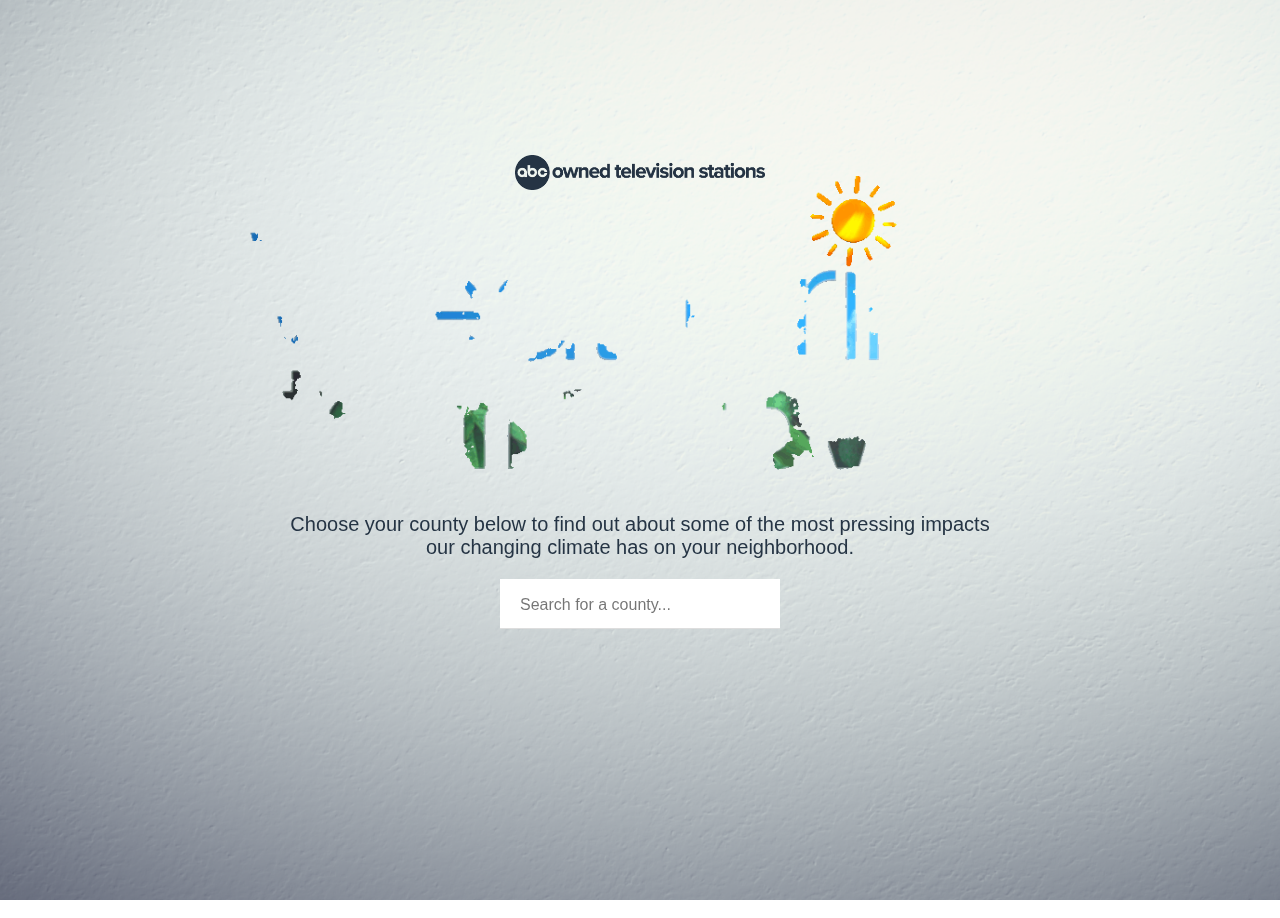
==== weathering-tomorrow-final/index.html @ 765c6968 "add resizing" ====
<!DOCTYPE html>
<html>
  <head>
    <title>Climate change: See the impact of heat, flood, wildfire and wind where you live</title>

	<!-- viewport for responsive -->	
    <meta name="viewport" content="width=device-width, initial-scale=1">
    <meta name="description" content="Use our new interactive tool to see how your neighborhood will be impacted by climate change's extreme heat, wildfires, flooding and storm winds.">
    <meta name="keywords" content="climate change, extreme weather, extreme heat, dangerous heat, flooding, extreme rainfall, wildfire, property risk, property insurance, disaster, climate change disasters, hurricanes, tropical storms, wind damage, flood damage, heat related illnesses, property values"> 
    
	<!-- CSS stylesheets -->	
	<link href="css/normalize.css" rel="stylesheet" type="text/css">
	<link href="css/jqueryui.css" rel="stylesheet" type="text/css">
	<link rel="stylesheet" href="https://use.typekit.net/jpw5sme.css">
    <link href="css/carousel.css" rel="stylesheet" type="text/css">
	<link href="css/styles.css" rel="stylesheet" type="text/css">
  </head>
  <body>

    <div class="header-bg-overlay"><img src="img/BACKGROUND.png"></div>

    
    <div class="header">

    	<div class="background">
    		<img class="mobile-background" src="media/test-header_1.gif">
    		<video class="desktop-background" src="media/test-header.mp4" autoplay muted loop></video>
    	</div>

    	<div class="header-content">

    		<div class="header-title">
	    		<div class="logo">
	    			<img src="img/ABC_OTV_logo_dark_blue.png">
	    		</div>
	    		<div class="title-text">
	    			<img src="img/weathering-tomorrow-gif-large.gif">
                    <!-- <video src="media/WEATHERING_TOMORROW_TITLE_TRANSPARENT_3_new.mov" autoplay muted loop></video> -->
	    		</div>

                <div class="community-input">

                    <div class="directions">
                        <p>Choose your county below to find out about some of the most pressing impacts our changing climate has on your neighborhood.</p>
                    </div>

                    <div class="dropdown">

                        <div id="choose_county" class="choose_location">
                            <div id="countyDropdown" class="dropdown-content">

                                <input type="text" placeholder="Search for a county..." id="countyInput" class="input" onkeyup="countyfilterFunction()">

                                <div id="countydrop" class="drop"></div>

                            </div>

                            <button id="county_gobutton" gobutton-title="county" class="gobutton"><!-- <a href="#begin"> -->See results for <span class="county_location">county, STATE</span></a></button>
                        </div>

                    </div>
                    
                </div> <!-- end community input -->
	    		
	    	</div>


    	</div> <!-- end header content -->

    </div> <!-- end header -->

    

    <div class="content" id="first-content">
        <div id="begin"></div>
    	<!-- <div class="content-menu">

	    	<div class="menu-header">
	    		<div class="menu-logo">
                    <img src="img/weathering-tomorrow-logo.png">
	    		</div>
	    	</div>

    	</div> --> <!-- END MENU -->

    	<div class="main-content-header">
    		<h3>Climate risks in<br><span class="content-location"> </span></h3>
    	</div>

        <div class="change_geo">
            Change to another area
        </div>

        <div class="zoom-out-or-in-container">

            <div class="zoom-out-or-in">

                <div class="exit"><img src="img/exit.png"></div>

                <!-- zoom out to state -->
                <div id="state_zoombutton" gobutton-title="state" class="zoombutton">Zoom out to <span class="state_location">STATE</span></div>

                <!-- zoom back to the county you picked (if you click on the state button) -->
                
                <div id="county_zoombutton" gobutton-title="county" class="zoombutton">Zoom <span class="in-or-out">out</span> to <span class="county_location">county, STATE</span></div>


                <!-- zoom to zip code -->
                <div id="choose_zip" class="zoom_location">
                    <div id="zipDropdown" class="dropdown-content">

                        <input type="text" placeholder="Zoom in to a zip code..." id="zipInput" class="input" onkeyup="zipfilterFunction()">

                        <div id="zipdrop" class="drop"></div>

                    </div>

                    <div id="zip_zoombutton" gobutton-title="zip" class="zoombutton">Zoom in to <span class="zip_location">ZIP county, STATE</span></div>
                </div>

                <!-- choose another area -->
                <div class="zoom-back-to-top back-to-choose zoombutton"><a href="index.html">Choose another county</a></div>


            </div>

        </div>

    	<div class="top-concern concern-container">

    		<div class="concern-wrap">
                <a class="fire-map-link" href="risk-maps.html"><div class="one concern">
                    <div class="concern-title">
                        
                        <div class="risks-box">
                            
                            <div class="title-box">
                                <div class="risk-video-wrap">
                                        <div class="risk-video-outline">
                                            <div class="risk-video">
                                                <video src="media/wildfire.mp4" muted loop poster="img/wildfire-still2.png"></video>
                                            </div>
                                        </div>
                                        
                                </div>

                                <div class="risk-title">Fire</div>
                            </div>

                            <div class="risks">
                        
                                <div class="major-risk">
                                    <span class="big-numb bold wildfire-risk-major">50%</span>
                                    <br>
                                    <span class="of-properties-fire-major">of properties at</span> <span class="bold">major</span> risk
                                </div>

                                <div class="severe-risk">
                                    <span class="big-numb bold wildfire-risk-severe">20%</span>
                                    <br>
                                    <span class="of-properties-fire-severe">of properties at</span> <span class="bold">severe</span> risk
                                </div>

                            </div>

                        </div>

                        <span class="click-for-more">Click to see wildfire risk by neighborhood</span>
                        
                    </div>

                </div></a>
            </div> <!-- end concern wrap -->

            <div class="concern-wrap">
                <a class="heat-map-link" href="risk-maps.html"><div class="one concern">
                    <div class="concern-title">
                        
                        <div class="risks-box">
                            
                            <div class="title-box">
                                <div class="risk-video-wrap">
                                        <div class="risk-video-outline">
                                            <div class="risk-video">
                                                <video src="media/cracked-ground2.mp4" muted loop poster="img/cracked-ground2.jpg"></video>
                                            </div>
                                        </div>
                                        
                                </div>

                                <div class="risk-title">Heat</div>
                            </div>

                            <div class="risks">
                        
                                <div class="major-risk">
                                    <span class="big-numb bold heat-risk-major">50%</span>
                                    <br>
                                    <span class="of-properties-heat-major">of properties at</span> <span class="bold">major</span> risk
                                </div>

                                <div class="severe-risk">
                                    <span class="big-numb bold heat-risk-severe">20%</span>
                                    <br>
                                    <span class="of-properties-heat-severe">of properties at</span> <span class="bold">severe</span> risk
                                </div>

                            </div>

                        </div>

                        <span class="click-for-more">Click to see heat risk by neighborhood</span>
                        
                    </div>

                </div></a>
            </div> <!-- end concern wrap -->

            <div class="concern-wrap">
                <a class="flood-map-link" href="risk-maps.html"><div class="one concern">
                    <div class="concern-title">
                        
                        <div class="risks-box">
                            
                            <div class="title-box">
                                <div class="risk-video-wrap">
                                        <div class="risk-video-outline">
                                            <div class="risk-video">
                                                <video src="media/flood-1.mp4" muted loop poster="img/flood.jpg"></video>
                                            </div>
                                        </div>
                                        
                                </div>

                                <div class="risk-title">Flood</div>
                            </div>

                            <div class="risks">
                        
                                <div class="major-risk">
                                    <span class="big-numb bold flood-risk-major">50%</span>
                                    <br>
                                    <span class="of-properties-flood-major">of properties at</span> <span class="bold">major</span> risk
                                </div>

                                <div class="severe-risk">
                                    <span class="big-numb bold flood-risk-severe">20%</span>
                                    <br>
                                    <span class="of-properties-flood-severe">of properties at</span> <span class="bold">severe</span> risk
                                </div>

                            </div>

                        </div>

                        <span class="click-for-more">Click to see flooding risk by neighborhood</span>
                        
                    </div>

                </div></a>
            </div> <!-- end concern wrap -->

            <div class="concern-wrap">
                <a class="wind-map-link" href="risk-maps.html"><div class="one concern">
                    <div class="concern-title">
                        
                        <div class="risks-box">
                            
                            <div class="title-box">
                                <div class="risk-video-wrap">
                                        <div class="risk-video-outline">
                                            <div class="risk-video">
                                                <video src="media/wind.mp4" muted loop poster="img/wind.jpg"></video>
                                            </div>
                                        </div>
                                        
                                </div>

                                <div class="risk-title">Wind</div>
                            </div>

                            <div class="risks">
                        
                                <div class="major-risk">
                                    <span class="big-numb bold wind-risk-major">50%</span>
                                    <br>
                                    <span class="of-properties-wind-major">of properties at</span> <span class="bold">major</span> risk
                                </div>

                                <div class="severe-risk">
                                    <span class="big-numb bold wind-risk-severe">20%</span>
                                    <br>
                                    <span class="of-properties-wind-severe">of properties at</span> <span class="bold">severe</span> risk
                                </div>

                            </div>

                        </div>

                        <span class="click-for-more">Click to see wind risk by neighborhood</span>
                        
                    </div>

                </div></a>
            </div> <!-- end concern wrap -->


    	</div>


        	<div class="carousel-section carousel-section-abc">

                <div class="content-header content-header-abc">
                    <!-- <h3>More <span class="wt-logo-small"><img src="img/weathering-tomorrow-logo.png"></span> stories:</h3> -->
                    <h3>See more reporting on the impacts of climate change from ABC Owned Television Stations</h3>
                </div>  
                
                <div class="carousel content-abc">
                    <div class="carousel-row carousel-row-abc"></div>
                </div> 

            </div>

            <div class="carousel-section carousel-section-tcd">

                <div class="content-header content-header-tcd">
                    <!-- <h3>More <span class="wt-logo-small"><img src="img/weathering-tomorrow-logo.png"></span> stories:</h3> -->
                    <h3>Explore more climate-related solutions stories through our partnership with <a href="https://www.thecooldown.com/" target="_blank">The Cool Down</a></h3>
                </div>  
                
                <div class="carousel carousel-tcd">
                    <div class="carousel-row carousel-row-tcd"></div>
                </div> 

            </div>

            <br>
            <br>
            <br>

            <div class="credits">
                <div class="subhead">
                    <h3>Credits</h3>
                </div>
                    <p>
                        <span class="scrolltitle">Page development: </span>Grace Manthey  &nbsp; &#124; &nbsp;
                        <span class="scrolltitle">Data analysis and reporting: </span>John Kelly, Mark Nicols, Grace Manthey, Frank Esposito, Lindsey Feingold, Maggie Green, Maia Rosenfeld  &nbsp; &#124; &nbsp;
                        <span class="scrolltitle">Visual content producer: </span>Adriana Aguilar  &nbsp; &#124; &nbsp;
                        <span class="scrolltitle">Video producers: </span>Justin Allen, Christopher Drew  &nbsp; &#124; &nbsp;
                        <span class="scrolltitle">Digital production: </span>Rachel Schwartz, Alex Meier, Margeaux Jimenez, Kristen Hague  &nbsp; &nbsp;
                        

                    </p>
                
            </div>

            <p class="copywrite">&#9400; 2022 ABC Owned Television Stations </p>

        	<br>
        	<br>
        	<br>




    </div> <!-- END CONTENT -->


    



<br>
<script>!function(){var a,n,i=window||{},s=document||{},t=0;function r(){var e=a.scrollHeight+20;isNaN(e)||e==t||(t=e,isNaN(t)||i.webkit&&i.webkit.messageHandlers&&i.webkit.messageHandlers.espnWebview&&i.webkit.messageHandlers.espnWebview.postMessage({callBack:null,commandName:"ABCNresize",params:{height:t}}))}function o(){var e,a;e=r,a=250,clearTimeout(n),n=setTimeout(e,a)}i.addEventListener("load",function(e){a=s.querySelector(".main-container"),o(),i.addEventListener("resize",o)})}();</script>






<!-- JAVASCRIPT -->
	<script src="js/jquery.js"></script>
	<script src="js/jqueryui.js"></script>
	<script src="data/states.json"></script>
	<script src="https://code.jquery.com/jquery-2.1.4.min.js"></script>
	<script src="https://cdn.rawgit.com/nnattawat/flip/master/dist/jquery.flip.min.js"></script>
	<script src="js/lib/jquery.waypoints.js"></script>
    <script src="js/lib/jquery.waypoints.min.js"></script>
	<script src="https://cdn.jsdelivr.net/npm/papaparse@5.3.0/papaparse.min.js"></script>
	<script src="https://unpkg.com/leaflet@1.9.2/dist/leaflet.js" integrity="sha256-o9N1jGDZrf5tS+Ft4gbIK7mYMipq9lqpVJ91xHSyKhg=" crossorigin=""></script>
	<!-- <script type="text/javascript" src="dist/leaflet.ajax.js"></script> -->
	<script src="js/script.js"></script>
  </body>
</html>


<!-- photos courtesy of Sarah Soutoul (copyright) -->
<!-- soar.mp4 courtesy of Keith Plocek (copyright) -->
---- weathering-tomorrow-final/css/jqueryui.css ----
/*! jQuery UI - v1.12.0 - 2016-07-08
* http://jqueryui.com
* Includes: core.css, accordion.css, autocomplete.css, menu.css, button.css, controlgroup.css, checkboxradio.css, datepicker.css, dialog.css, draggable.css, resizable.css, progressbar.css, selectable.css, selectmenu.css, slider.css, sortable.css, spinner.css, tabs.css, tooltip.css, theme.css
* To view and modify this theme, visit http://jqueryui.com/themeroller/?bgShadowXPos=&bgOverlayXPos=&bgErrorXPos=&bgHighlightXPos=&bgContentXPos=&bgHeaderXPos=&bgActiveXPos=&bgHoverXPos=&bgDefaultXPos=&bgShadowYPos=&bgOverlayYPos=&bgErrorYPos=&bgHighlightYPos=&bgContentYPos=&bgHeaderYPos=&bgActiveYPos=&bgHoverYPos=&bgDefaultYPos=&bgShadowRepeat=&bgOverlayRepeat=&bgErrorRepeat=&bgHighlightRepeat=&bgContentRepeat=&bgHeaderRepeat=&bgActiveRepeat=&bgHoverRepeat=&bgDefaultRepeat=&iconsHover=url(%22images%2Fui-icons_555555_256x240.png%22)&iconsHighlight=url(%22images%2Fui-icons_777620_256x240.png%22)&iconsHeader=url(%22images%2Fui-icons_444444_256x240.png%22)&iconsError=url(%22images%2Fui-icons_cc0000_256x240.png%22)&iconsDefault=url(%22images%2Fui-icons_777777_256x240.png%22)&iconsContent=url(%22images%2Fui-icons_444444_256x240.png%22)&iconsActive=url(%22images%2Fui-icons_ffffff_256x240.png%22)&bgImgUrlShadow=&bgImgUrlOverlay=&bgImgUrlHover=&bgImgUrlHighlight=&bgImgUrlHeader=&bgImgUrlError=&bgImgUrlDefault=&bgImgUrlContent=&bgImgUrlActive=&opacityFilterShadow=Alpha(Opacity%3D30)&opacityFilterOverlay=Alpha(Opacity%3D30)&opacityShadowPerc=30&opacityOverlayPerc=30&iconColorHover=%23555555&iconColorHighlight=%23777620&iconColorHeader=%23444444&iconColorError=%23cc0000&iconColorDefault=%23777777&iconColorContent=%23444444&iconColorActive=%23ffffff&bgImgOpacityShadow=0&bgImgOpacityOverlay=0&bgImgOpacityError=95&bgImgOpacityHighlight=55&bgImgOpacityContent=75&bgImgOpacityHeader=75&bgImgOpacityActive=65&bgImgOpacityHover=75&bgImgOpacityDefault=75&bgTextureShadow=flat&bgTextureOverlay=flat&bgTextureError=flat&bgTextureHighlight=flat&bgTextureContent=flat&bgTextureHeader=flat&bgTextureActive=flat&bgTextureHover=flat&bgTextureDefault=flat&cornerRadius=3px&fwDefault=normal&ffDefault=Arial%2CHelvetica%2Csans-serif&fsDefault=1em&cornerRadiusShadow=8px&thicknessShadow=5px&offsetLeftShadow=0px&offsetTopShadow=0px&opacityShadow=.3&bgColorShadow=%23666666&opacityOverlay=.3&bgColorOverlay=%23aaaaaa&fcError=%235f3f3f&borderColorError=%23f1a899&bgColorError=%23fddfdf&fcHighlight=%23777620&borderColorHighlight=%23dad55e&bgColorHighlight=%23fffa90&fcContent=%23333333&borderColorContent=%23dddddd&bgColorContent=%23ffffff&fcHeader=%23333333&borderColorHeader=%23dddddd&bgColorHeader=%23e9e9e9&fcActive=%23ffffff&borderColorActive=%23003eff&bgColorActive=%23007fff&fcHover=%232b2b2b&borderColorHover=%23cccccc&bgColorHover=%23ededed&fcDefault=%23454545&borderColorDefault=%23c5c5c5&bgColorDefault=%23f6f6f6
* Copyright jQuery Foundation and other contributors; Licensed MIT */

/* Layout helpers
----------------------------------*/
.ui-helper-hidden {
	display: none;
}
.ui-helper-hidden-accessible {
	border: 0;
	clip: rect(0 0 0 0);
	height: 1px;
	margin: -1px;
	overflow: hidden;
	padding: 0;
	position: absolute;
	width: 1px;
}
.ui-helper-reset {
	margin: 0;
	padding: 0;
	border: 0;
	outline: 0;
	line-height: 1.3;
	text-decoration: none;
	font-size: 100%;
	list-style: none;
}
.ui-helper-clearfix:before,
.ui-helper-clearfix:after {
	content: "";
	display: table;
	border-collapse: collapse;
}
.ui-helper-clearfix:after {
	clear: both;
}
.ui-helper-zfix {
	width: 100%;
	height: 100%;
	top: 0;
	left: 0;
	position: absolute;
	opacity: 0;
	filter:Alpha(Opacity=0); /* support: IE8 */
}

.ui-front {
	z-index: 100;
}


/* Interaction Cues
----------------------------------*/
.ui-state-disabled {
	cursor: default !important;
	pointer-events: none;
}


/* Icons
----------------------------------*/
.ui-icon {
	display: inline-block;
	vertical-align: middle;
	margin-top: -.25em;
	position: relative;
	text-indent: -99999px;
	overflow: hidden;
	background-repeat: no-repeat;
}

.ui-widget-icon-block {
	left: 50%;
	margin-left: -8px;
	display: block;
}

/* Misc visuals
----------------------------------*/

/* Overlays */
.ui-widget-overlay {
	position: fixed;
	top: 0;
	left: 0;
	width: 100%;
	height: 100%;
}
.ui-accordion .ui-accordion-header {
	display: block;
	cursor: pointer;
	position: relative;
	margin: 2px 0 0 0;
	padding: .5em .5em .5em .7em;
	font-size: 100%;
}
.ui-accordion .ui-accordion-content {
	padding: 1em 2.2em;
	border-top: 0;
	overflow: auto;
}
.ui-autocomplete {
	position: absolute;
	top: 0;
	left: 0;
	cursor: default;
}
.ui-menu {
	list-style: none;
	padding: 0;
	margin: 0;
	display: block;
	outline: 0;
}
.ui-menu .ui-menu {
	position: absolute;
}
.ui-menu .ui-menu-item {
	margin: 0;
	cursor: pointer;
	/* support: IE10, see #8844 */
	list-style-image: url("[data-uri]");
}
.ui-menu .ui-menu-item-wrapper {
	position: relative;
	padding: 3px 1em 3px .4em;
}
.ui-menu .ui-menu-divider {
	margin: 5px 0;
	height: 0;
	font-size: 0;
	line-height: 0;
	border-width: 1px 0 0 0;
}
.ui-menu .ui-state-focus,
.ui-menu .ui-state-active {
	margin: -1px;
}

/* icon support */
.ui-menu-icons {
	position: relative;
}
.ui-menu-icons .ui-menu-item-wrapper {
	padding-left: 2em;
}

/* left-aligned */
.ui-menu .ui-icon {
	position: absolute;
	top: 0;
	bottom: 0;
	left: .2em;
	margin: auto 0;
}

/* right-aligned */
.ui-menu .ui-menu-icon {
	left: auto;
	right: 0;
}
.ui-button {
	padding: .4em 1em;
	display: inline-block;
	position: relative;
	line-height: normal;
	margin-right: .1em;
	cursor: pointer;
	vertical-align: middle;
	text-align: center;
	-webkit-user-select: none;
	-moz-user-select: none;
	-ms-user-select: none;
	user-select: none;

	/* Support: IE <= 11 */
	overflow: visible;
}

.ui-button,
.ui-button:link,
.ui-button:visited,
.ui-button:hover,
.ui-button:active {
	text-decoration: none;
}

/* to make room for the icon, a width needs to be set here */
.ui-button-icon-only {
	width: 2em;
	box-sizing: border-box;
	text-indent: -9999px;
	white-space: nowrap;
}

/* no icon support for input elements */
input.ui-button.ui-button-icon-only {
	text-indent: 0;
}

/* button icon element(s) */
.ui-button-icon-only .ui-icon {
	position: absolute;
	top: 50%;
	left: 50%;
	margin-top: -8px;
	margin-left: -8px;
}

.ui-button.ui-icon-notext .ui-icon {
	padding: 0;
	width: 2.1em;
	height: 2.1em;
	text-indent: -9999px;
	white-space: nowrap;

}

input.ui-button.ui-icon-notext .ui-icon {
	width: auto;
	height: auto;
	text-indent: 0;
	white-space: normal;
	padding: .4em 1em;
}

/* workarounds */
/* Support: Firefox 5 - 40 */
input.ui-button::-moz-focus-inner,
button.ui-button::-moz-focus-inner {
	border: 0;
	padding: 0;
}
.ui-controlgroup {
	vertical-align: middle;
	display: inline-block;
}
.ui-controlgroup > .ui-controlgroup-item {
	float: left;
	margin-left: 0;
	margin-right: 0;
}
.ui-controlgroup > .ui-controlgroup-item:focus,
.ui-controlgroup > .ui-controlgroup-item.ui-visual-focus {
	z-index: 9999;
}
.ui-controlgroup-vertical > .ui-controlgroup-item {
	display: block;
	float: none;
	width: 100%;
	margin-top: 0;
	margin-bottom: 0;
	text-align: left;
}
.ui-controlgroup-vertical .ui-controlgroup-item {
	box-sizing: border-box;
}
.ui-controlgroup .ui-controlgroup-label {
	padding: .4em 1em;
}
.ui-controlgroup .ui-controlgroup-label span {
	font-size: 80%;
}
.ui-controlgroup-horizontal .ui-controlgroup-label + .ui-controlgroup-item {
	border-left: none;
}
.ui-controlgroup-vertical .ui-controlgroup-label + .ui-controlgroup-item {
	border-top: none;
}
.ui-controlgroup-horizontal .ui-controlgroup-label.ui-widget-content {
	border-right: none;
}
.ui-controlgroup-vertical .ui-controlgroup-label.ui-widget-content {
	border-bottom: none;
}

/* Spinner specific style fixes */
.ui-controlgroup-vertical .ui-spinner-input {

	/* Support: IE8 only, Android < 4.4 only */
	width: 75%;
	width: calc( 100% - 2.4em );
}
.ui-controlgroup-vertical .ui-spinner .ui-spinner-up {
	border-top-style: solid;
}

.ui-checkboxradio-label .ui-icon-background {
	box-shadow: inset 1px 1px 1px #ccc;
	border-radius: .12em;
	border: none;
}
.ui-checkboxradio-radio-label .ui-icon-background {
	width: 16px;
	height: 16px;
	border-radius: 1em;
	overflow: visible;
	border: none;
}
.ui-checkboxradio-radio-label.ui-checkboxradio-checked .ui-icon,
.ui-checkboxradio-radio-label.ui-checkboxradio-checked:hover .ui-icon {
	background-image: none;
	width: 8px;
	height: 8px;
	border-width: 4px;
	border-style: solid;
}
.ui-checkboxradio-disabled {
	pointer-events: none;
}
.ui-datepicker {
	width: 17em;
	padding: .2em .2em 0;
	display: none;
}
.ui-datepicker .ui-datepicker-header {
	position: relative;
	padding: .2em 0;
}
.ui-datepicker .ui-datepicker-prev,
.ui-datepicker .ui-datepicker-next {
	position: absolute;
	top: 2px;
	width: 1.8em;
	height: 1.8em;
}
.ui-datepicker .ui-datepicker-prev-hover,
.ui-datepicker .ui-datepicker-next-hover {
	top: 1px;
}
.ui-datepicker .ui-datepicker-prev {
	left: 2px;
}
.ui-datepicker .ui-datepicker-next {
	right: 2px;
}
.ui-datepicker .ui-datepicker-prev-hover {
	left: 1px;
}
.ui-datepicker .ui-datepicker-next-hover {
	right: 1px;
}
.ui-datepicker .ui-datepicker-prev span,
.ui-datepicker .ui-datepicker-next span {
	display: block;
	position: absolute;
	left: 50%;
	margin-left: -8px;
	top: 50%;
	margin-top: -8px;
}
.ui-datepicker .ui-datepicker-title {
	margin: 0 2.3em;
	line-height: 1.8em;
	text-align: center;
}
.ui-datepicker .ui-datepicker-title select {
	font-size: 1em;
	margin: 1px 0;
}
.ui-datepicker select.ui-datepicker-month,
.ui-datepicker select.ui-datepicker-year {
	width: 45%;
}
.ui-datepicker table {
	width: 100%;
	font-size: .9em;
	border-collapse: collapse;
	margin: 0 0 .4em;
}
.ui-datepicker th {
	padding: .7em .3em;
	text-align: center;
	font-weight: bold;
	border: 0;
}
.ui-datepicker td {
	border: 0;
	padding: 1px;
}
.ui-datepicker td span,
.ui-datepicker td a {
	display: block;
	padding: .2em;
	text-align: right;
	text-decoration: none;
}
.ui-datepicker .ui-datepicker-buttonpane {
	background-image: none;
	margin: .7em 0 0 0;
	padding: 0 .2em;
	border-left: 0;
	border-right: 0;
	border-bottom: 0;
}
.ui-datepicker .ui-datepicker-buttonpane button {
	float: right;
	margin: .5em .2em .4em;
	cursor: pointer;
	padding: .2em .6em .3em .6em;
	width: auto;
	overflow: visible;
}
.ui-datepicker .ui-datepicker-buttonpane button.ui-datepicker-current {
	float: left;
}

/* with multiple calendars */
.ui-datepicker.ui-datepicker-multi {
	width: auto;
}
.ui-datepicker-multi .ui-datepicker-group {
	float: left;
}
.ui-datepicker-multi .ui-datepicker-group table {
	width: 95%;
	margin: 0 auto .4em;
}
.ui-datepicker-multi-2 .ui-datepicker-group {
	width: 50%;
}
.ui-datepicker-multi-3 .ui-datepicker-group {
	width: 33.3%;
}
.ui-datepicker-multi-4 .ui-datepicker-group {
	width: 25%;
}
.ui-datepicker-multi .ui-datepicker-group-last .ui-datepicker-header,
.ui-datepicker-multi .ui-datepicker-group-middle .ui-datepicker-header {
	border-left-width: 0;
}
.ui-datepicker-multi .ui-datepicker-buttonpane {
	clear: left;
}
.ui-datepicker-row-break {
	clear: both;
	width: 100%;
	font-size: 0;
}

/* RTL support */
.ui-datepicker-rtl {
	direction: rtl;
}
.ui-datepicker-rtl .ui-datepicker-prev {
	right: 2px;
	left: auto;
}
.ui-datepicker-rtl .ui-datepicker-next {
	left: 2px;
	right: auto;
}
.ui-datepicker-rtl .ui-datepicker-prev:hover {
	right: 1px;
	left: auto;
}
.ui-datepicker-rtl .ui-datepicker-next:hover {
	left: 1px;
	right: auto;
}
.ui-datepicker-rtl .ui-datepicker-buttonpane {
	clear: right;
}
.ui-datepicker-rtl .ui-datepicker-buttonpane button {
	float: left;
}
.ui-datepicker-rtl .ui-datepicker-buttonpane button.ui-datepicker-current,
.ui-datepicker-rtl .ui-datepicker-group {
	float: right;
}
.ui-datepicker-rtl .ui-datepicker-group-last .ui-datepicker-header,
.ui-datepicker-rtl .ui-datepicker-group-middle .ui-datepicker-header {
	border-right-width: 0;
	border-left-width: 1px;
}

/* Icons */
.ui-datepicker .ui-icon {
	display: block;
	text-indent: -99999px;
	overflow: hidden;
	background-repeat: no-repeat;
	left: .5em;
	top: .3em;
}
.ui-dialog {
	position: absolute;
	top: 0;
	left: 0;
	padding: .2em;
	outline: 0;
}
.ui-dialog .ui-dialog-titlebar {
	padding: .4em 1em;
	position: relative;
}
.ui-dialog .ui-dialog-title {
	float: left;
	margin: .1em 0;
	white-space: nowrap;
	width: 90%;
	overflow: hidden;
	text-overflow: ellipsis;
}
.ui-dialog .ui-dialog-titlebar-close {
	position: absolute;
	right: .3em;
	top: 50%;
	width: 20px;
	margin: -10px 0 0 0;
	padding: 1px;
	height: 20px;
}
.ui-dialog .ui-dialog-content {
	position: relative;
	border: 0;
	padding: .5em 1em;
	background: none;
	overflow: auto;
}
.ui-dialog .ui-dialog-buttonpane {
	text-align: left;
	border-width: 1px 0 0 0;
	background-image: none;
	margin-top: .5em;
	padding: .3em 1em .5em .4em;
}
.ui-dialog .ui-dialog-buttonpane .ui-dialog-buttonset {
	float: right;
}
.ui-dialog .ui-dialog-buttonpane button {
	margin: .5em .4em .5em 0;
	cursor: pointer;
}
.ui-dialog .ui-resizable-n {
	height: 2px;
	top: 0;
}
.ui-dialog .ui-resizable-e {
	width: 2px;
	right: 0;
}
.ui-dialog .ui-resizable-s {
	height: 2px;
	bottom: 0;
}
.ui-dialog .ui-resizable-w {
	width: 2px;
	left: 0;
}
.ui-dialog .ui-resizable-se,
.ui-dialog .ui-resizable-sw,
.ui-dialog .ui-resizable-ne,
.ui-dialog .ui-resizable-nw {
	width: 7px;
	height: 7px;
}
.ui-dialog .ui-resizable-se {
	right: 0;
	bottom: 0;
}
.ui-dialog .ui-resizable-sw {
	left: 0;
	bottom: 0;
}
.ui-dialog .ui-resizable-ne {
	right: 0;
	top: 0;
}
.ui-dialog .ui-resizable-nw {
	left: 0;
	top: 0;
}
.ui-draggable .ui-dialog-titlebar {
	cursor: move;
}
.ui-draggable-handle {
	-ms-touch-action: none;
	touch-action: none;
}
.ui-resizable {
	position: relative;
}
.ui-resizable-handle {
	position: absolute;
	font-size: 0.1px;
	display: block;
	-ms-touch-action: none;
	touch-action: none;
}
.ui-resizable-disabled .ui-resizable-handle,
.ui-resizable-autohide .ui-resizable-handle {
	display: none;
}
.ui-resizable-n {
	cursor: n-resize;
	height: 7px;
	width: 100%;
	top: -5px;
	left: 0;
}
.ui-resizable-s {
	cursor: s-resize;
	height: 7px;
	width: 100%;
	bottom: -5px;
	left: 0;
}
.ui-resizable-e {
	cursor: e-resize;
	width: 7px;
	right: -5px;
	top: 0;
	height: 100%;
}
.ui-resizable-w {
	cursor: w-resize;
	width: 7px;
	left: -5px;
	top: 0;
	height: 100%;
}
.ui-resizable-se {
	cursor: se-resize;
	width: 12px;
	height: 12px;
	right: 1px;
	bottom: 1px;
}
.ui-resizable-sw {
	cursor: sw-resize;
	width: 9px;
	height: 9px;
	left: -5px;
	bottom: -5px;
}
.ui-resizable-nw {
	cursor: nw-resize;
	width: 9px;
	height: 9px;
	left: -5px;
	top: -5px;
}
.ui-resizable-ne {
	cursor: ne-resize;
	width: 9px;
	height: 9px;
	right: -5px;
	top: -5px;
}
.ui-progressbar {
	height: 2em;
	text-align: left;
	overflow: hidden;
}
.ui-progressbar .ui-progressbar-value {
	margin: -1px;
	height: 100%;
}
.ui-progressbar .ui-progressbar-overlay {
	background: url("[data-uri]");
	height: 100%;
	filter: alpha(opacity=25); /* support: IE8 */
	opacity: 0.25;
}
.ui-progressbar-indeterminate .ui-progressbar-value {
	background-image: none;
}
.ui-selectable {
	-ms-touch-action: none;
	touch-action: none;
}
.ui-selectable-helper {
	position: absolute;
	z-index: 100;
	border: 1px dotted black;
}
.ui-selectmenu-menu {
	padding: 0;
	margin: 0;
	position: absolute;
	top: 0;
	left: 0;
	display: none;
}
.ui-selectmenu-menu .ui-menu {
	overflow: auto;
	overflow-x: hidden;
	padding-bottom: 1px;
}
.ui-selectmenu-menu .ui-menu .ui-selectmenu-optgroup {
	font-size: 1em;
	font-weight: bold;
	line-height: 1.5;
	padding: 2px 0.4em;
	margin: 0.5em 0 0 0;
	height: auto;
	border: 0;
}
.ui-selectmenu-open {
	display: block;
}
.ui-selectmenu-text {
	display: block;
	margin-right: 20px;
	overflow: hidden;
	text-overflow: ellipsis;
}
.ui-selectmenu-button.ui-button {
	text-align: left;
	white-space: nowrap;
	width: 14em;
}
.ui-selectmenu-icon.ui-icon {
	float: right;
	margin-top: 0;
}
.ui-slider {
	position: relative;
	text-align: left;
}
.ui-slider .ui-slider-handle {
	position: absolute;
	z-index: 2;
	width: 1.2em;
	height: 1.2em;
	cursor: default;
	-ms-touch-action: none;
	touch-action: none;
}
.ui-slider .ui-slider-range {
	position: absolute;
	z-index: 1;
	font-size: .7em;
	display: block;
	border: 0;
	background-position: 0 0;
}

/* support: IE8 - See #6727 */
.ui-slider.ui-state-disabled .ui-slider-handle,
.ui-slider.ui-state-disabled .ui-slider-range {
	filter: inherit;
}

.ui-slider-horizontal {
	height: .8em;
}
.ui-slider-horizontal .ui-slider-handle {
	top: -.3em;
	margin-left: -.6em;
}
.ui-slider-horizontal .ui-slider-range {
	top: 0;
	height: 100%;
}
.ui-slider-horizontal .ui-slider-range-min {
	left: 0;
}
.ui-slider-horizontal .ui-slider-range-max {
	right: 0;
}

.ui-slider-vertical {
	width: .8em;
	height: 100px;
}
.ui-slider-vertical .ui-slider-handle {
	left: -.3em;
	margin-left: 0;
	margin-bottom: -.6em;
}
.ui-slider-vertical .ui-slider-range {
	left: 0;
	width: 100%;
}
.ui-slider-vertical .ui-slider-range-min {
	bottom: 0;
}
.ui-slider-vertical .ui-slider-range-max {
	top: 0;
}
.ui-sortable-handle {
	-ms-touch-action: none;
	touch-action: none;
}
.ui-spinner {
	position: relative;
	display: inline-block;
	overflow: hidden;
	padding: 0;
	vertical-align: middle;
}
.ui-spinner-input {
	border: none;
	background: none;
	color: inherit;
	padding: .222em 0;
	margin: .2em 0;
	vertical-align: middle;
	margin-left: .4em;
	margin-right: 2em;
}
.ui-spinner-button {
	width: 1.6em;
	height: 50%;
	font-size: .5em;
	padding: 0;
	margin: 0;
	text-align: center;
	position: absolute;
	cursor: default;
	display: block;
	overflow: hidden;
	right: 0;
}
/* more specificity required here to override default borders */
.ui-spinner a.ui-spinner-button {
	border-top-style: none;
	border-bottom-style: none;
	border-right-style: none;
}
.ui-spinner-up {
	top: 0;
}
.ui-spinner-down {
	bottom: 0;
}
.ui-tabs {
	position: relative;/* position: relative prevents IE scroll bug (element with position: relative inside container with overflow: auto appear as "fixed") */
	padding: .2em;
}
.ui-tabs .ui-tabs-nav {
	margin: 0;
	padding: .2em .2em 0;
}
.ui-tabs .ui-tabs-nav li {
	list-style: none;
	float: left;
	position: relative;
	top: 0;
	margin: 1px .2em 0 0;
	border-bottom-width: 0;
	padding: 0;
	white-space: nowrap;
}
.ui-tabs .ui-tabs-nav .ui-tabs-anchor {
	float: left;
	padding: .5em 1em;
	text-decoration: none;
}
.ui-tabs .ui-tabs-nav li.ui-tabs-active {
	margin-bottom: -1px;
	padding-bottom: 1px;
}
.ui-tabs .ui-tabs-nav li.ui-tabs-active .ui-tabs-anchor,
.ui-tabs .ui-tabs-nav li.ui-state-disabled .ui-tabs-anchor,
.ui-tabs .ui-tabs-nav li.ui-tabs-loading .ui-tabs-anchor {
	cursor: text;
}
.ui-tabs-collapsible .ui-tabs-nav li.ui-tabs-active .ui-tabs-anchor {
	cursor: pointer;
}
.ui-tabs .ui-tabs-panel {
	display: block;
	border-width: 0;
	padding: 1em 1.4em;
	background: none;
}
.ui-tooltip {
	padding: 8px;
	position: absolute;
	z-index: 9999;
	max-width: 300px;
}
body .ui-tooltip {
	border-width: 2px;
}

/* Component containers
----------------------------------*/
.ui-widget {
	font-family: Arial,Helvetica,sans-serif;
	font-size: 1em;
}
.ui-widget .ui-widget {
	font-size: 1em;
}
.ui-widget input,
.ui-widget select,
.ui-widget textarea,
.ui-widget button {
	font-family: Arial,Helvetica,sans-serif;
	font-size: 1em;
}
.ui-widget.ui-widget-content {
	border: 1px solid #c5c5c5;
}
.ui-widget-content {
	border: 1px solid #dddddd;
	background: #ffffff;
	color: #333333;
}
.ui-widget-content a {
	color: #333333;
}
.ui-widget-header {
	border: 1px solid #dddddd;
	background: #e9e9e9;
	color: #333333;
	font-weight: bold;
}
.ui-widget-header a {
	color: #333333;
}

/* Interaction states
----------------------------------*/
.ui-state-default,
.ui-widget-content .ui-state-default,
.ui-widget-header .ui-state-default,
.ui-button,

/* We use html here because we need a greater specificity to make sure disabled
works properly when clicked or hovered */
html .ui-button.ui-state-disabled:hover,
html .ui-button.ui-state-disabled:active {
	border: 1px solid #c5c5c5;
	background: #f6f6f6;
	font-weight: normal;
	color: #454545;
}
.ui-state-default a,
.ui-state-default a:link,
.ui-state-default a:visited,
a.ui-button,
a:link.ui-button,
a:visited.ui-button,
.ui-button {
	color: #454545;
	text-decoration: none;
}
.ui-state-hover,
.ui-widget-content .ui-state-hover,
.ui-widget-header .ui-state-hover,
.ui-state-focus,
.ui-widget-content .ui-state-focus,
.ui-widget-header .ui-state-focus,
.ui-button:hover,
.ui-button:focus {
	border: 1px solid #cccccc;
	background: #ededed;
	font-weight: normal;
	color: #2b2b2b;
}
.ui-state-hover a,
.ui-state-hover a:hover,
.ui-state-hover a:link,
.ui-state-hover a:visited,
.ui-state-focus a,
.ui-state-focus a:hover,
.ui-state-focus a:link,
.ui-state-focus a:visited,
a.ui-button:hover,
a.ui-button:focus {
	color: #2b2b2b;
	text-decoration: none;
}

.ui-visual-focus {
	box-shadow: 0 0 3px 1px rgb(94, 158, 214);
}
.ui-state-active,
.ui-widget-content .ui-state-active,
.ui-widget-header .ui-state-active,
a.ui-button:active,
.ui-button:active,
.ui-button.ui-state-active:hover {
	border: 1px solid #003eff;
	background: #007fff;
	font-weight: normal;
	color: #ffffff;
}
.ui-icon-background,
.ui-state-active .ui-icon-background {
	border: #003eff;
	background-color: #ffffff;
}
.ui-state-active a,
.ui-state-active a:link,
.ui-state-active a:visited {
	color: #ffffff;
	text-decoration: none;
}

/* Interaction Cues
----------------------------------*/
.ui-state-highlight,
.ui-widget-content .ui-state-highlight,
.ui-widget-header .ui-state-highlight {
	border: 1px solid #dad55e;
	background: #fffa90;
	color: #777620;
}
.ui-state-checked {
	border: 1px solid #dad55e;
	background: #fffa90;
}
.ui-state-highlight a,
.ui-widget-content .ui-state-highlight a,
.ui-widget-header .ui-state-highlight a {
	color: #777620;
}
.ui-state-error,
.ui-widget-content .ui-state-error,
.ui-widget-header .ui-state-error {
	border: 1px solid #f1a899;
	background: #fddfdf;
	color: #5f3f3f;
}
.ui-state-error a,
.ui-widget-content .ui-state-error a,
.ui-widget-header .ui-state-error a {
	color: #5f3f3f;
}
.ui-state-error-text,
.ui-widget-content .ui-state-error-text,
.ui-widget-header .ui-state-error-text {
	color: #5f3f3f;
}
.ui-priority-primary,
.ui-widget-content .ui-priority-primary,
.ui-widget-header .ui-priority-primary {
	font-weight: bold;
}
.ui-priority-secondary,
.ui-widget-content .ui-priority-secondary,
.ui-widget-header .ui-priority-secondary {
	opacity: .7;
	filter:Alpha(Opacity=70); /* support: IE8 */
	font-weight: normal;
}
.ui-state-disabled,
.ui-widget-content .ui-state-disabled,
.ui-widget-header .ui-state-disabled {
	opacity: .35;
	filter:Alpha(Opacity=35); /* support: IE8 */
	background-image: none;
}
.ui-state-disabled .ui-icon {
	filter:Alpha(Opacity=35); /* support: IE8 - See #6059 */
}

/* Icons
----------------------------------*/

/* states and images */
.ui-icon {
	width: 16px;
	height: 16px;
}
.ui-icon,
.ui-widget-content .ui-icon {
	background-image: url("images/ui-icons_444444_256x240.png");
}
.ui-widget-header .ui-icon {
	background-image: url("images/ui-icons_444444_256x240.png");
}
.ui-button .ui-icon {
	background-image: url("images/ui-icons_777777_256x240.png");
}
.ui-state-hover .ui-icon,
.ui-state-focus .ui-icon,
.ui-button:hover .ui-icon,
.ui-button:focus .ui-icon,
.ui-state-default .ui-icon {
	background-image: url("images/ui-icons_555555_256x240.png");
}
.ui-state-active .ui-icon,
.ui-button:active .ui-icon {
	background-image: url("images/ui-icons_ffffff_256x240.png");
}
.ui-state-highlight .ui-icon,
.ui-button .ui-state-highlight.ui-icon {
	background-image: url("images/ui-icons_777620_256x240.png");
}
.ui-state-error .ui-icon,
.ui-state-error-text .ui-icon {
	background-image: url("images/ui-icons_cc0000_256x240.png");
}

/* positioning */
.ui-icon-blank { background-position: 16px 16px; }
.ui-icon-caret-1-n { background-position: 0 0; }
.ui-icon-caret-1-ne { background-position: -16px 0; }
.ui-icon-caret-1-e { background-position: -32px 0; }
.ui-icon-caret-1-se { background-position: -48px 0; }
.ui-icon-caret-1-s { background-position: -65px 0; }
.ui-icon-caret-1-sw { background-position: -80px 0; }
.ui-icon-caret-1-w { background-position: -96px 0; }
.ui-icon-caret-1-nw { background-position: -112px 0; }
.ui-icon-caret-2-n-s { background-position: -128px 0; }
.ui-icon-caret-2-e-w { background-position: -144px 0; }
.ui-icon-triangle-1-n { background-position: 0 -16px; }
.ui-icon-triangle-1-ne { background-position: -16px -16px; }
.ui-icon-triangle-1-e { background-position: -32px -16px; }
.ui-icon-triangle-1-se { background-position: -48px -16px; }
.ui-icon-triangle-1-s { background-position: -65px -16px; }
.ui-icon-triangle-1-sw { background-position: -80px -16px; }
.ui-icon-triangle-1-w { background-position: -96px -16px; }
.ui-icon-triangle-1-nw { background-position: -112px -16px; }
.ui-icon-triangle-2-n-s { background-position: -128px -16px; }
.ui-icon-triangle-2-e-w { background-position: -144px -16px; }
.ui-icon-arrow-1-n { background-position: 0 -32px; }
.ui-icon-arrow-1-ne { background-position: -16px -32px; }
.ui-icon-arrow-1-e { background-position: -32px -32px; }
.ui-icon-arrow-1-se { background-position: -48px -32px; }
.ui-icon-arrow-1-s { background-position: -65px -32px; }
.ui-icon-arrow-1-sw { background-position: -80px -32px; }
.ui-icon-arrow-1-w { background-position: -96px -32px; }
.ui-icon-arrow-1-nw { background-position: -112px -32px; }
.ui-icon-arrow-2-n-s { background-position: -128px -32px; }
.ui-icon-arrow-2-ne-sw { background-position: -144px -32px; }
.ui-icon-arrow-2-e-w { background-position: -160px -32px; }
.ui-icon-arrow-2-se-nw { background-position: -176px -32px; }
.ui-icon-arrowstop-1-n { background-position: -192px -32px; }
.ui-icon-arrowstop-1-e { background-position: -208px -32px; }
.ui-icon-arrowstop-1-s { background-position: -224px -32px; }
.ui-icon-arrowstop-1-w { background-position: -240px -32px; }
.ui-icon-arrowthick-1-n { background-position: 1px -48px; }
.ui-icon-arrowthick-1-ne { background-position: -16px -48px; }
.ui-icon-arrowthick-1-e { background-position: -32px -48px; }
.ui-icon-arrowthick-1-se { background-position: -48px -48px; }
.ui-icon-arrowthick-1-s { background-position: -64px -48px; }
.ui-icon-arrowthick-1-sw { background-position: -80px -48px; }
.ui-icon-arrowthick-1-w { background-position: -96px -48px; }
.ui-icon-arrowthick-1-nw { background-position: -112px -48px; }
.ui-icon-arrowthick-2-n-s { background-position: -128px -48px; }
.ui-icon-arrowthick-2-ne-sw { background-position: -144px -48px; }
.ui-icon-arrowthick-2-e-w { background-position: -160px -48px; }
.ui-icon-arrowthick-2-se-nw { background-position: -176px -48px; }
.ui-icon-arrowthickstop-1-n { background-position: -192px -48px; }
.ui-icon-arrowthickstop-1-e { background-position: -208px -48px; }
.ui-icon-arrowthickstop-1-s { background-position: -224px -48px; }
.ui-icon-arrowthickstop-1-w { background-position: -240px -48px; }
.ui-icon-arrowreturnthick-1-w { background-position: 0 -64px; }
.ui-icon-arrowreturnthick-1-n { background-position: -16px -64px; }
.ui-icon-arrowreturnthick-1-e { background-position: -32px -64px; }
.ui-icon-arrowreturnthick-1-s { background-position: -48px -64px; }
.ui-icon-arrowreturn-1-w { background-position: -64px -64px; }
.ui-icon-arrowreturn-1-n { background-position: -80px -64px; }
.ui-icon-arrowreturn-1-e { background-position: -96px -64px; }
.ui-icon-arrowreturn-1-s { background-position: -112px -64px; }
.ui-icon-arrowrefresh-1-w { background-position: -128px -64px; }
.ui-icon-arrowrefresh-1-n { background-position: -144px -64px; }
.ui-icon-arrowrefresh-1-e { background-position: -160px -64px; }
.ui-icon-arrowrefresh-1-s { background-position: -176px -64px; }
.ui-icon-arrow-4 { background-position: 0 -80px; }
.ui-icon-arrow-4-diag { background-position: -16px -80px; }
.ui-icon-extlink { background-position: -32px -80px; }
.ui-icon-newwin { background-position: -48px -80px; }
.ui-icon-refresh { background-position: -64px -80px; }
.ui-icon-shuffle { background-position: -80px -80px; }
.ui-icon-transfer-e-w { background-position: -96px -80px; }
.ui-icon-transferthick-e-w { background-position: -112px -80px; }
.ui-icon-folder-collapsed { background-position: 0 -96px; }
.ui-icon-folder-open { background-position: -16px -96px; }
.ui-icon-document { background-position: -32px -96px; }
.ui-icon-document-b { background-position: -48px -96px; }
.ui-icon-note { background-position: -64px -96px; }
.ui-icon-mail-closed { background-position: -80px -96px; }
.ui-icon-mail-open { background-position: -96px -96px; }
.ui-icon-suitcase { background-position: -112px -96px; }
.ui-icon-comment { background-position: -128px -96px; }
.ui-icon-person { background-position: -144px -96px; }
.ui-icon-print { background-position: -160px -96px; }
.ui-icon-trash { background-position: -176px -96px; }
.ui-icon-locked { background-position: -192px -96px; }
.ui-icon-unlocked { background-position: -208px -96px; }
.ui-icon-bookmark { background-position: -224px -96px; }
.ui-icon-tag { background-position: -240px -96px; }
.ui-icon-home { background-position: 0 -112px; }
.ui-icon-flag { background-position: -16px -112px; }
.ui-icon-calendar { background-position: -32px -112px; }
.ui-icon-cart { background-position: -48px -112px; }
.ui-icon-pencil { background-position: -64px -112px; }
.ui-icon-clock { background-position: -80px -112px; }
.ui-icon-disk { background-position: -96px -112px; }
.ui-icon-calculator { background-position: -112px -112px; }
.ui-icon-zoomin { background-position: -128px -112px; }
.ui-icon-zoomout { background-position: -144px -112px; }
.ui-icon-search { background-position: -160px -112px; }
.ui-icon-wrench { background-position: -176px -112px; }
.ui-icon-gear { background-position: -192px -112px; }
.ui-icon-heart { background-position: -208px -112px; }
.ui-icon-star { background-position: -224px -112px; }
.ui-icon-link { background-position: -240px -112px; }
.ui-icon-cancel { background-position: 0 -128px; }
.ui-icon-plus { background-position: -16px -128px; }
.ui-icon-plusthick { background-position: -32px -128px; }
.ui-icon-minus { background-position: -48px -128px; }
.ui-icon-minusthick { background-position: -64px -128px; }
.ui-icon-close { background-position: -80px -128px; }
.ui-icon-closethick { background-position: -96px -128px; }
.ui-icon-key { background-position: -112px -128px; }
.ui-icon-lightbulb { background-position: -128px -128px; }
.ui-icon-scissors { background-position: -144px -128px; }
.ui-icon-clipboard { background-position: -160px -128px; }
.ui-icon-copy { background-position: -176px -128px; }
.ui-icon-contact { background-position: -192px -128px; }
.ui-icon-image { background-position: -208px -128px; }
.ui-icon-video { background-position: -224px -128px; }
.ui-icon-script { background-position: -240px -128px; }
.ui-icon-alert { background-position: 0 -144px; }
.ui-icon-info { background-position: -16px -144px; }
.ui-icon-notice { background-position: -32px -144px; }
.ui-icon-help { background-position: -48px -144px; }
.ui-icon-check { background-position: -64px -144px; }
.ui-icon-bullet { background-position: -80px -144px; }
.ui-icon-radio-on { background-position: -96px -144px; }
.ui-icon-radio-off { background-position: -112px -144px; }
.ui-icon-pin-w { background-position: -128px -144px; }
.ui-icon-pin-s { background-position: -144px -144px; }
.ui-icon-play { background-position: 0 -160px; }
.ui-icon-pause { background-position: -16px -160px; }
.ui-icon-seek-next { background-position: -32px -160px; }
.ui-icon-seek-prev { background-position: -48px -160px; }
.ui-icon-seek-end { background-position: -64px -160px; }
.ui-icon-seek-start { background-position: -80px -160px; }
/* ui-icon-seek-first is deprecated, use ui-icon-seek-start instead */
.ui-icon-seek-first { background-position: -80px -160px; }
.ui-icon-stop { background-position: -96px -160px; }
.ui-icon-eject { background-position: -112px -160px; }
.ui-icon-volume-off { background-position: -128px -160px; }
.ui-icon-volume-on { background-position: -144px -160px; }
.ui-icon-power { background-position: 0 -176px; }
.ui-icon-signal-diag { background-position: -16px -176px; }
.ui-icon-signal { background-position: -32px -176px; }
.ui-icon-battery-0 { background-position: -48px -176px; }
.ui-icon-battery-1 { background-position: -64px -176px; }
.ui-icon-battery-2 { background-position: -80px -176px; }
.ui-icon-battery-3 { background-position: -96px -176px; }
.ui-icon-circle-plus { background-position: 0 -192px; }
.ui-icon-circle-minus { background-position: -16px -192px; }
.ui-icon-circle-close { background-position: -32px -192px; }
.ui-icon-circle-triangle-e { background-position: -48px -192px; }
.ui-icon-circle-triangle-s { background-position: -64px -192px; }
.ui-icon-circle-triangle-w { background-position: -80px -192px; }
.ui-icon-circle-triangle-n { background-position: -96px -192px; }
.ui-icon-circle-arrow-e { background-position: -112px -192px; }
.ui-icon-circle-arrow-s { background-position: -128px -192px; }
.ui-icon-circle-arrow-w { background-position: -144px -192px; }
.ui-icon-circle-arrow-n { background-position: -160px -192px; }
.ui-icon-circle-zoomin { background-position: -176px -192px; }
.ui-icon-circle-zoomout { background-position: -192px -192px; }
.ui-icon-circle-check { background-position: -208px -192px; }
.ui-icon-circlesmall-plus { background-position: 0 -208px; }
.ui-icon-circlesmall-minus { background-position: -16px -208px; }
.ui-icon-circlesmall-close { background-position: -32px -208px; }
.ui-icon-squaresmall-plus { background-position: -48px -208px; }
.ui-icon-squaresmall-minus { background-position: -64px -208px; }
.ui-icon-squaresmall-close { background-position: -80px -208px; }
.ui-icon-grip-dotted-vertical { background-position: 0 -224px; }
.ui-icon-grip-dotted-horizontal { background-position: -16px -224px; }
.ui-icon-grip-solid-vertical { background-position: -32px -224px; }
.ui-icon-grip-solid-horizontal { background-position: -48px -224px; }
.ui-icon-gripsmall-diagonal-se { background-position: -64px -224px; }
.ui-icon-grip-diagonal-se { background-position: -80px -224px; }


/* Misc visuals
----------------------------------*/

/* Corner radius */
.ui-corner-all,
.ui-corner-top,
.ui-corner-left,
.ui-corner-tl {
	border-top-left-radius: 3px;
}
.ui-corner-all,
.ui-corner-top,
.ui-corner-right,
.ui-corner-tr {
	border-top-right-radius: 3px;
}
.ui-corner-all,
.ui-corner-bottom,
.ui-corner-left,
.ui-corner-bl {
	border-bottom-left-radius: 3px;
}
.ui-corner-all,
.ui-corner-bottom,
.ui-corner-right,
.ui-corner-br {
	border-bottom-right-radius: 3px;
}

/* Overlays */
.ui-widget-overlay {
	background: #aaaaaa;
	opacity: .003;
	filter: Alpha(Opacity=.3); /* support: IE8 */
}
.ui-widget-shadow {
	-webkit-box-shadow: 0px 0px 5px #666666;
	box-shadow: 0px 0px 5px #666666;
}
---- weathering-tomorrow-final/css/carousel.css ----
/*
      Anthony Krivonos
      Flix Carousel
      src/carousel.js
      09.13.2018
*/

/* Global Variables */
:root {

      /* Tile Dimensions */
      --carousel-tile-spacing: 10px;
      --carousel-tile-width:   320px;
      --carousel-tile-height:  calc(var(--carousel-tile-width) / (9 / 9));

      /* Growth Factor */
      --carousel-growth-factor: 1.1;

      /* Fade to Opacity */
      --carousel-fade-opacity:   0.25;
      --carousel-normal-opacity: 1;

      /* Automatic Offsets - DO NOT ALTER */
      --carousel-offset-left:  calc(-1 * (var(--carousel-tile-width) * (var(--carousel-growth-factor) - 1) / 2));
      --carousel-offset-right: calc(var(--carousel-tile-width) * (var(--carousel-growth-factor) - 1));

      /* Transition Speeds */
      --carousel-transition-1: 1s;
      --carousel-transition-2: 0.5s;
      --carousel-transition-3: 0.3s;

}

/* Carousel Container */
.carousel {
      margin: 0;
      box-sizing: border-box;
      width: 100%;
      overflow-x: auto;
      overflow-y: hidden;
}

/* Carousel Row */
.carousel-row {
      white-space: nowrap;
      margin-top: calc((var(--carousel-tile-height) * (var(--carousel-growth-factor) - 1)) / 4);
      margin-bottom: calc((var(--carousel-tile-height) * (var(--carousel-growth-factor) - 1)) / 2);
      margin-left: calc((var(--carousel-tile-width) * (var(--carousel-growth-factor) - 1)) / 2);
      margin-right: calc((var(--carousel-tile-width) * (var(--carousel-growth-factor) - 1)) / 2);
      transition: var(--carousel-transition-2);
}

/* Content Tile */
.carousel-tile {
      position: relative;
      display: inline-block;
      width: var(--carousel-tile-width);
      height: var(--carousel-tile-height);
      margin-right: var(--carousel-tile-spacing);
      transition: var(--carousel-transition-2);
      -webkit-transform-origin: center left;
      transform-origin: center left;
      cursor: pointer;
      cursor: hand;
}

/* Add Extra Margin to Last Carousel Tile */
.carousel-tile:last-of-type {
      margin-right: calc(var(--carousel-tile-width)/2);
}

/* Ensure All Elements Inside Tile are Block */
.carousel-tile * {
      display: block;
}

/* Carousel Row on Hover */
.carousel-row:hover {
      -webkit-transform: translate3d(var(--carousel-offset-left), 0, 0);
      transform: translate3d(var(--carousel-offset-left), 0, 0);
}

/* Content Tile on Carousel Row Hover */
.carousel-row:hover .carousel-tile {
      opacity: var(--carousel-fade-opacity);
}

/* Content Tile on Hover on Carousel Row Hover */
.carousel-row:hover .carousel-tile:hover {
      -webkit-transform: scale(var(--carousel-growth-factor));
      transform: scale(var(--carousel-growth-factor));
      opacity: var(--carousel-normal-opacity);
}

/* Content Tile on Hover */
.carousel-tile:hover ~ .carousel-tile {
      -webkit-transform: translate3d(var(--carousel-offset-right), 0, 0);
      transform: translate3d(var(--carousel-offset-right), 0, 0);
}


@media only screen and (max-width: 640px) {

      .carousel-row:hover {
            -webkit-transform: none;
            transform: none;
      }

      .carousel-row:hover .carousel-tile:hover {
            -webkit-transform: none;
            transform: none;
            opacity: 1;
      }

      .carousel-tile:hover ~ .carousel-tile {
            -webkit-transform: none;
            transform: none;
      }

      .carousel-row:hover .carousel-tile {
            opacity: 1;
      }

}
---- weathering-tomorrow-final/css/styles.css ----
/* styles.css 
   Project: 
   Author: 
   Date: 
	
   Helpful links: 
   	Web colors: 
   		https://en.wikipedia.org/wiki/Web_colors#X11_color_names
	Color picker tool:
		https://developer.mozilla.org/en-US/docs/Web/CSS/CSS_Colors/Color_picker_tool
		http://colorpicker.com

*/

/*Neuzeit Grotesk Regular
font-family: "neuzeit-grotesk", sans-serif;
font-weight: 400;
font-style: normal;

Neuzeit Grotesk Bold
font-family: "neuzeit-grotesk", sans-serif;
font-weight: 700;
font-style: normal;

Neuzeit Grotesk Cond Black
font-family: "neuzeit-grotesk-condensed", sans-serif;
font-weight: 900;
font-style: normal;

Neuzeit Grotesk ExtCond Black
font-family: "neuzeit-grotesk-extra-conden", sans-serif;
font-weight: 900;
font-style: normal;*/

/*html {
    scroll-behavior: smooth;
}*/

* {
   box-sizing: border-box;
}

img {
   width: 100%;
   display: block;
}

body {
  /*background-color: black;*/
}

a {
  color: #1469be;
  text-decoration: none;
}

a:visited {
  color: #1469be;
  text-decoration: none;
}

.header-bg-overlay {
   width: 100%;
   height: 100vh;
   position: fixed;
   top: 0;
   opacity: 1;
   z-index: 0;
}   

.header-bg-overlay img {
  height: 100vh;
  width: 100%;
  object-fit: cover;
}

.hidden {
  display: none;
}


#begin {
  width: 100%;
  height: 1px;
  /*background-color: white;*/
}

#first-content {
  display: none;
}

.header {
   width: 100%;
   height: 100vh;
   position: relative;
}

.background {
   width: 100%;
   height: 100vh;
   object-fit: cover;
   position: absolute;
   top: 0px;
   left: 0px;
   z-index: 1;
   opacity: 0.25;
   -webkit-mask-image: linear-gradient(to bottom, black 65%, rgba(0,0,0,0.4) 80%, rgba(0,0,0,0.1) 90%, transparent 100%);
}

   .background img {
      width: 100%;
      height: 125vh;
      object-fit: cover;
   }

   .background video {
      width: 100%;
      height: 100vh;
      object-fit: cover;
   }

.mobile-background {
  display: none;
}   



.header-content {
   position: absolute;
   top: 0px;
   left: 0px;
   width: 100%;
   padding: 20px;
   z-index: 2;
   
}

.header-title {
   font-family: "neuzeit-grotesk", sans-serif;
   /*font-weight: 700;*/
   font-style: normal;
   text-align: center;
   padding-top: 15vh;
   max-width: 700px;
   margin: auto;
   position: relative;
}

.header-title .logo {
   width: 250px;
   margin:auto;
}

.header-title h1 {
   margin: 0px;
   font-size: 3em;
   border-bottom: 3px solid #f5f4e9;

}

.title-text {
  transform: scale(1.7);
}

.directions {
  max-width: 900px;
  margin: auto;
  text-align: center;
  font-family: "neuzeit-grotesk", sans-serif;
  /*text-shadow: -1px 1px 4px #666666;*/
  color: #253444;
  font-size: 20px;
  font-weight: 500;
}


/*DROPDOWN STYLING*/

.community-input {
  position: relative;
  top: -90px;
  z-index: 3;
}


  .choose_location {
    display: block;
    width: 100%;
    /*height: 71px;*/
    margin: auto;
    display: flex;
    justify-content: center;
    position: relative;

    /*align-items: center;*/
  }   

      .input {
         width: 100%;
         font-size: 16px;
         padding: 14px 20px 12px 20px;
         border: none;
         border-bottom: 1px solid #ddd;
         font-family: "neuzeit-grotesk", sans-serif;
         height: 50px;
      }

      .input:focus {outline: 3px solid #ddd;}


      .dropdown {
        position: relative;
        display: block;
        /*overflow: hidden;*/
        max-width: 700px;
        margin: auto;
        /*z-index: 2;*/

              
      }

      .dropdown-content {
        background-color: #f6f6f6;
        overflow: auto;
        /*border: 1px solid #ddd;*/
        width: 40%;
        margin: auto;
        /*position: relative;*/
        /*margin-top: 10px;*/

      }

      .dropdown-content p {
        color: black;
        padding: 10px 14px;
        text-decoration: none;
        display: block;
        margin: 5px 0px;

      }

      .drop {
        display: none;
        height: 300px;
        overflow: scroll;
        font-family: "neuzeit-grotesk", sans-serif;
        width: 40%;
        z-index: 50;
        position: absolute;
        background-color: white;
        z-index: 10;

      }

      

      .drop p {
        cursor: pointer;
      }

      .dropdown p:hover {background-color: #ddd;}

      .show {display: block;}

      #countyDropdown, #zipDropdown {
        /*display: none;*/
      }

      #OR1, #OR2 {
        /*display: none;*/
      }

.or {
  font-family: "neuzeit-grotesk", sans-serif;
  text-align: center;
  margin-top: 15px;
  margin-bottom: 10px;
  font-size: 1.8em;
  font-weight: bold;
}      

   
    

.gobutton {
  max-width: 350px;
  /*background-color: #253444;*/
  background-color: #fb991b;
  padding: 10px;
  text-align: center;
  margin: auto;
  font-family: "neuzeit-grotesk", sans-serif;
  /*margin-top: 20px;*/
  display: none;
  cursor: pointer;
  color: white;
  border: none;

}

  .gobutton:hover {
    /*background-color: #0058f6;*/
    transform: scale(1.1);
    box-shadow: 0px 0px 5px #b1b7ba;
  }

.gobutton a {
  color: white;
  text-decoration: none;
}  

.gobutton a:visited {
  color: white;
  text-decoration: none;
}  





/*END DROPDOWN STYLING*/




/*_________________CONTENT STYLING________________*/


.content {
  /*background-color: white;*/
  position: relative;
  z-index: 2;
  padding: 10px;
}

#begin {
  /*display: none;*/
}

/*MENU*/
.content-menu {
  /*border-bottom: 2px solid black;*/
  position: relative;
  width: 100%;
  padding: 10px;
  /*height: 60px;*/
  /*background-color: white;*/
  z-index: 2000;
}


.menu-title {
  font-size: 13px;
  font-family: "neuzeit-grotesk", sans-serif;
  font-weight: 500;
}

  .menu-title h1 {
    margin: 0px;
  }

.menu-options {
  cursor: pointer;
}  

.menu-options a {
  text-decoration: underline;
  color: black;
}  

.menu-options a:visited {
  text-decoration: underline;
  color: black;
} 

.menu-back-to-top {
  /*width: 130px;*/
  width: 65px;
  position: absolute;
  left: 5px;
  top: 0px;
  font-family: "neuzeit-grotesk", sans-serif;
  font-size: 12px;
  text-align: center;
  cursor: pointer;
  color: black;
  text-decoration: underline;
}

.menu-logo {
  position: absolute;
  right: 0px;
  top: 0px;
  width: 150px;
}

.menu-arrow {
  width: 30px;
  margin: auto;
}

.menu-back-to-top a {
  color: black;
}

.menu-back-to-top a:visited {
  color: black;
}

.story-page-menu {
  top: 10vh;
}

.story-page-menu .menu-logo{
  position: relative;
  margin: auto;
  width: 200px;
}


/*END MENU*/


.content-header {
  padding: 0px;
  font-family: "neuzeit-grotesk", sans-serif;
  font-weight: 300;
  font-size: 40px;
  text-align: center;
  max-width: 800px;
  margin: auto;
}

.main-content-header {
  padding: 0px;
  font-family: "neuzeit-grotesk", sans-serif;
  font-weight: 300;
  font-size: 40px;
  text-align: center;
  max-width: 800px;
  margin: auto;
}

.video-box {
  width:100%;
  position: relative;
  z-index: 1000;
  padding-bottom: 50px;
  padding-top: 50px;
}

.video {
  width: 100%;
  height: 0px;
  margin: auto;
  padding-top: 56%;
  position: relative;
  background-color: white;
}

  .video iframe {
    width: 100%;
    height: 100%;
    position: absolute;
    top: 0px;
    left: 0px;
    border: none;
  }

.not-home-content-header {
  padding-top: 1px; 
}

.not-home-content-header h2 {
  margin-top: 20px;
  margin-bottom: 5px;
  border-bottom: 3px solid #f5f4e9;
  font-size: 40px;
}


.content-header h3 {
  border-bottom: 3px solid #fb991b;
  font-weight: 300;
  color: #1469be;
  text-shadow: -1px 1px 5px #b1b7ba;
}

.main-content-header h3 {
  border: none;
  font-weight: 300;
  color: #1469be;
  text-shadow: -1px 1px 5px #b1b7ba;
  margin-top: 20px;
  margin-bottom: 20px;
}

.content-location {
  font-weight: 700;
  /*color: #5cb268;*/
  /*color: #2d6456;*/
  color: #1469be;
  color: #253444;
  text-shadow: -1px 1px 5px #b1b7ba;
}


.content-header p {
  font-family: "neuzeit-grotesk", sans-serif;
  font-weight: 400;
  font-size: 20px;
}

.change_geo {
  max-width: 350px;
  /*background-color: #253444;*/
  background-color: #fb991b;
  /*background-color: #1469be;*/
  padding: 10px;
  text-align: center;
  margin: auto;
  font-family: "neuzeit-grotesk", sans-serif;
  margin-top: 20px;
  margin-bottom: 20px;
  cursor: pointer;
  color: white;
  box-shadow: -1px 1px 5px #b1b7ba;
}

  .change_geo:hover {
    /*background-color: #0058f6;*/
    transform: scale(1.1);
    /*box-shadow: 0px 0px 5px #fb991b;*/
  }

.zoom-out-or-in-container {
  position: fixed;
  top: 0px;
  left: 0px;
  width: 100%;
  height: 100vh;
  background-color: rgba(255,255,255,0.8);
  z-index: 3000;
  padding: 20px;
  display: none;
}


.zoom-out-or-in {
  position: relative;
  top: 20vh;
  background-color: rgba(255,255,255,0.9);
  max-width: 800px;
  margin: auto;
  margin-bottom: 50px;
  box-shadow: 2px 2px 5px black;
  padding: 20px;
  
}

.zoombutton {
  max-width: 350px;
  background-color: #253444;
  padding: 10px;
  text-align: center;
  margin: auto;
  font-family: "neuzeit-grotesk", sans-serif;
  margin-top: 20px;
  margin-bottom: 20px;
  cursor: pointer;
  color: white;
  border: none;
}

  .zoombutton:hover {
    /*background-color: #0058f6;*/
    transform: scale(1.1);
    box-shadow: 0px 0px 5px #fb991b;
  }

#county_zoombutton {
  display: none;
} 

#zip_zoombutton {
  display: none;
} 

#choose_zip {
  max-width: 650px;
  margin: auto;
}

#zipDropdown {
  max-width: 100%;

}

#zipdrop {
  max-width: 600px;
}

  #zipInput {
    border: 1px solid black;
  }


.zoom-back-to-top a {
  color: white;
  text-decoration: none;
}

.zoom-back-to-top a:visited {
  color: white;
  text-decoration: none;
}  


/*concerns*/
.concern-container {
  max-width: 900px;
  margin: auto;
  grid-gap: 10px;
/*  height: 700px;*/

}

.concern-wrap {
   box-shadow: -1px 1px 5px #b1b7ba; 
   -webkit-transition: transform 0.5s ease-in-out;
    -moz-transition: transform 0.5s ease-in-out;
    -ms-transition: transform 0.5s ease-in-out;
    -o-transition: transform 0.5s ease-in-out;
    transition: transform 0.5s ease-in-out;
    height: 250px;

}

.concern-wrap a {
  text-decoration: none;
}

.concern {
  position: relative;
  left: 0px;
  width: 100%;
  /*background-color: black;*/
  border: none;
  cursor: pointer;
  margin-top: 50px;
   clip-path: polygon(0% 0%, 100% 0,100% 100%, 0 100%);
   /*box-shadow: -1px 1px 5px #b1b7ba; */
  height: 100%;

}

.concern-title {
  height: 100%;
}


.concern-wrap:hover {
    transform: scale(1.05);
    z-index: 3;
  }

.risks-box {
   display: flex;
   height: 100%;
}  

.risks {
  text-align: left;
}

.title-box {
   position: relative;
   width: 40%;
   /*left: -20px;*/
}

.risk-video-wrap {
   position: relative;
   filter: drop-shadow(-1px 1px 5px #b1b7ba);
   height: 100%;
/*   box-shadow: -1px 1px 5px #b1b7ba; */
}

.risk-video-outline {
   width: 100%;
   height: 100%;
   background-color: white;
   /*clip-path: polygon(20% 0%, 100% 0%, 80% 100%, 0% 100%);*/
   clip-path: polygon(0% 0%, 100% 0%, 80% 100%, 0% 100%);
}

.risk-video {
   width: 100%;
   height: 100%;
   /*clip-path: polygon(22% 0%, 98% 0%, 78% 100%, 2% 100%);*/
   clip-path: polygon(0% 0%, 98% 0%, 78% 100%, 0% 100%);
}

.risk-video video {
    width: 100%;
    height: 100%;
    display: block;
    object-fit: cover;
/*    opacity: 0.6;*/

  }  

.risk-title {
   font-family: "neuzeit-grotesk", sans-serif;
   font-weight: 700;
   font-size: 95px;
   color: #f5f4e9;
   text-shadow: -1px 1px 5px #b1b7ba;
   position: absolute;
   width: 100%;
   height: 100%;
   text-align: left;
   top: 5%;
   left: 10px;
   /*right: 62px;*/
   text-transform: uppercase;
   letter-spacing: 5px;
   line-height: 80px;
}


.risks{
   width: 60%;
   display: grid;
   grid-template-columns: 1fr 1fr;
   align-items: center;
   color: black;
   text-shadow: -1px 1px 8px #b1b7ba;

}

.big-numb {
   font-family: "neuzeit-grotesk", sans-serif;
   font-weight:700;
   font-size: 100px;
   line-height: 50px;
}

.click-for-more {
   font-size: 20px;
   text-transform: uppercase;
   background-color: #1469be;
   padding: 5px;
   font-family: "neuzeit-grotesk", sans-serif;
   font-weight:500;
   font-size: 15px;
   color: white;
   position: absolute;
   bottom: 5px;
   right: 5px;
   box-shadow: -1px 1px 5px #b1b7ba;


/*   &:after {
    content: '';
    position: absolute;
    right: -20px; bottom: 0; width: 0; height: 0;
    border-left: 20px solid #ffba00;
    border-left: 20px solid white;
    border-top: 14px solid transparent;
    border-bottom: 14px solid transparent;
  }*/

}



.bold {
   font-weight: 800;
}

.major-risk .bold {
   color: #fb991b;
} 

.severe-risk .bold {
   color: #f95819;
} 


/*______________MAP____________ */

.map-container {
  width: 100%;
  height: 88vh;
  position: relative;

}

.map-header {
  position: absolute;
  top: 0px;
  left: 0px;
  height: 100%;
  width: 40%;
  margin: 0px;
  z-index: 1000;
  /*background: linear-gradient(90deg, rgba(255,255,255,1) 60%, rgba(255,255,255,0) 100%);*/
  padding-left: 40px;
  font-family: "neuzeit-grotesk", sans-serif;
  font-weight: 500;
  font-size: 25px;
  text-align: center;
  margin: auto;

}

.map-subheader {
  font-size: 18px;
  text-shadow: none;
}

.map-header-content {
  width: 80%;
  margin-top: 50px;
  /*text-shadow: -1px 1px 5px #b1b7ba;*/
  color: #253444;
}

/*.map-subheader a {
      color: #00318b;
    }

    .map-subheader a:visited {
      color: #00318b;
    }*/

.map-legend {
  margin-top: 60px;
}

.mobile-legend {
  display: none;
}

.mobile-extra-legend {
  display: none;
}


.legend-box {
  display: grid;
  grid-template-columns: 1fr 1fr 1fr 1fr 1fr 1fr 1fr 1fr 1fr 1fr 1fr;
  /*grid-template-columns: 1fr 1fr 1fr 1fr 1fr 1fr;*/
  max-width: 400px;
  font-family: "neuzeit-grotesk", sans-serif;
  font-size: 12px;
  font-weight: 300;
  margin: auto;
  margin-bottom: 20px;

}

.legend-label {
  text-align: right;
  position: relative;
  right: -10px;
}

.legend-color {
  max-width: 40px;
  /*max-width: 80px;*/
  height: 30px;
}
  
  .pct-0 {
    background-color: #DADADA;
  }

  /*.pct-0-10 {
    background-color: #f0f723;
  }

  .pct-10-20 {
    background-color: #f5dd27;
  }

  .pct-20-30 {
    background-color: #fbbf2b;
  }

  .pct-30-40 {
    background-color: #f38a47;
  }

  .pct-40-50 {
    background-color: #d8586a;
  }

  .pct-50-60 {
    background-color: #c2407d;
  }

  .pct-60-70 {
    background-color: #ac2790;
  }

  .pct-70-80 {
    background-color: #8b169a;
  }

  .pct-80-90 {
    background-color: #6703a5;
  }

  .pct-90-100 {
    background-color: #0d0787;
  }*/

  .pct-0-10 {
    background-color: #f0f0cb;
  }

  .pct-10-20 {
    background-color: #f6f074;
  }

  .pct-20-30 {
    background-color: #fcf019;
  }

  .pct-30-40 {
    background-color: #fcc51a;
  }

  .pct-40-50 {
    background-color: #fb991b;
  }

  .pct-50-60 {
    background-color: #fa791a;
  }

  .pct-60-70 {
    background-color: #f95819;
  }

  .pct-70-80 {
    background-color: #ea4213;
  }

  .pct-80-90 {
    background-color: #da290c;
  }

  .pct-90-100 {
    background-color: #be0000;
  }




  .map-subheader-mobile {
    display: none;
    font-size: 18px;
  }

  .map-subheader-mobile-click {
    display: none;
    font-size: 18px;
  }

  .map-subheader-mobile-hide {
    display: none;
    cursor: pointer;
    text-decoration: underline;
    font-size: 18px;
  }


.raw-map-container {
  position: relative;
  width: 100%;
  height: 100%;
}

#map {
  width: 80%;
  height: 100%;
  position: absolute;
  right: 0px;
  top: 0px;
  -webkit-mask-image: linear-gradient(to left, black 0%, black 75%, rgba(0,0,0,0.5) 85%, transparent 100%);
 /* -webkit-mask-image: linear-gradient(to top, black 0%, black 30%, transparent 100%);*/
} 

.boundary {
  z-index: 100 !important;
  position: relative;
}

.leaflet-container {
  background: none !important;
}

.leaflet-boundary-pane {
  z-index: 500;
}

.leaflet-tile-pane {
  opacity: 1 !important;
}

.leaflet-tooltip-pane {
  z-index: 600;
}

.leaflet-control-zoom {
  z-index: 6000 !important;
}

.tooltip-style {
  max-width: 400px !important;
}

.tooltip-headline {
  width: 100%;
  font-family: "neuzeit-grotesk", sans-serif;
  font-weight: 700;
  font-size: 18px;
  padding-bottom: 10px;
}

.tooltip-content {
  width: 100% !important;
  font-family: "neuzeit-grotesk", sans-serif;
  font-weight: 400;
  font-size: 17px;

}

.tooltip-bold {
  font-weight: 700;
}

.tooltip-source {
  width: 100% !important;
  margin-top: 10px;
  font-size: 14px;
  font-style: italic;
}

.loading {
  width: 100%;
  /*height: 100vh;*/
  position: fixed;
  z-index: 7005;
}

  .loading-content {
    width: 350px;
    margin: auto;
    position: relative;
    top: 30vh;
    font-family: "neuzeit-grotesk", sans-serif;
    font-weight: 400;
    font-size: 14px;
    text-align: center;
    text-transform: uppercase;
    
  }

  .loading-icon {
    /*animation: loading 1.5s linear infinite;*/
  }

    @keyframes loading{
      0% {transform: rotate(0deg);}
      50% {transform: rotate(180deg);}
      100% {transform: rotate(360deg);}
    }

.map-tabs {
  position: relative;
  z-index: 3000;
  overflow: hidden;
  margin-top: 50px;
}

.map-tab {
  float:left;
  font-family: "neuzeit-grotesk", sans-serif;
  font-weight: 400;
  text-transform: uppercase;
  padding: 5px;
  text-align: center;
  margin: 5px;
  cursor: pointer;
  font-size: 15px;

}

.click-more-info-map {
  font-family: "neuzeit-grotesk", sans-serif;
  font-weight: 400;
  text-transform: uppercase;
  padding: 5px;
  text-align: center;
  background-color: #253444;
  margin: 5px;
  cursor: pointer;
  color: white;
  width: 70%;
  margin: auto;
  /*margin-top: 30px;*/
  maring-bottom: 30px;
  font-size: 13px;
}

.click-more-info-map:hover {
  transform: scale(1.1);
  box-shadow: 0px 0px 5px black;
}


.search_map_zip {
  position: absolute;
  z-index: 7000;
  top: 10px;
  right: 65px;
  width: 300px;
  display: flex;
}

.box-mobile {
  display: none;
}

.box-mobile-small {
  display: none;
}

#zipDropdownMap {
  width: 100%;
}

#zipdropmap {
  width: 100%;
}

#zip_mapbutton {
  margin-left: 5px;
  /*display: none;*/
}

/*TRY AGAIN*/

.tryagain {
  font-family: "neuzeit-grotesk", sans-serif;
  width: 100%;
  position: fixed;
  top: 10vh;
  left: 0px;
  z-index: 7000;
  letter-spacing: 2px;
  display: none;
}


.tryagaintext {
  background-color: rgba(255,255,255,0.9);
  max-width: 800px;
  margin: auto;
  text-align: center;
  padding: 30px;
  box-shadow: 0px 0px 10px white;
  color: black;
  height: 385px;
  box-shadow: -1px 1px 5px #8b8b8b;
}

  .tryagaintext h2 {
    font-size: 40px;
  }

  .tryagaintext p {
    font-size: 25px;
  }

  #oktryagain{
    cursor: pointer;
    background-color: #fb991b;
    border: none;
    font-size: 20px;
    padding: 5px;
  }

/*END TRY AGAIN*/


/*POPUP*/

.popup-background {
  overflow: scroll;
  font-family: "neuzeit-grotesk", sans-serif;
  position: fixed;
  top: 0px;
  left: 0px;
  width: 100%;
  height: 100vh;
  background-color: rgba(255, 255, 255, 0.9);
  z-index: 7000;
  display: none;
}

.popup {
  position: relative;
  width: 100%;
  height: 100vh;
  padding: 20px;

}

.popup-content {
  position: relative;
  max-width: 750px;
  top: 7vh;
  background-color: rgba(255, 255, 255, 0.7);
  padding: 10px 30px 30px 30px;
  margin: auto;
  box-shadow: -1px 1px 5px #b1b7ba;
  margin-bottom: 50px;
}

.popup-content h3 {
  text-align: center;
  font-size: 2em;
}

  .popup-content h4 {
    border-bottom: 3px solid #fb991b;
    font-size: 20px;
  }

/*  .popup-content a {
    color: #00318b;
  }

  .popup-content a:visited {
    color: #00318b;
  }*/

.exit {
  position: absolute;
  top: 5px;
  right: 5px;
  width: 50px;
  cursor: pointer;
  -webkit-transition: transform 0.5s ease-in-out;
    -moz-transition: transform 0.5s ease-in-out;
    -ms-transition: transform 0.5s ease-in-out;
    -o-transition: transform 0.5s ease-in-out;
    transition: transform 0.5s ease-in-out;
}

.exit:hover {
    transform: scale(1.1);
  }

/*end popup styling
*/

/*story pages*/

.story-content-header {
  height: 100vh;
  z-index: 3000;
}

.story-content-header .background {
  -webkit-mask-image: linear-gradient(to bottom, rgba(0,0,0,0.6) 0%, rgba(0,0,0,0.3) 90%, transparent 100%);
  opacity: 1;
}

.story-headline {
  position: relative;
  top: 10vh;
  z-index: 4000;
  color: #253444;
  padding-left: 20px;
  padding-right: 20px;
  text-shadow: -1px 1px 5px #b1b7ba;
  /*text-shadow: -1px 1px 5px #676767;*/
  

}

.story-headline h2 {
  margin: 65px 0px 15px 0px;
  font-size: 50px;
}

.story-headline p {
 /* background-color: rgba(255,255,255,0.7);*/
  text-shadow: none;
  /*box-shadow: -1px 1px 5px #676767;*/
  color: #253444;
  margin: 0px;
}

.byline {
  font-family: "neuzeit-grotesk", sans-serif;
  font-weight: 400;
  font-size: 16px;
  text-transform: uppercase;
  padding: 5px;
  text-align: center;
  background-color: #fb991b;
  margin: 5px;
  color: white;
  max-width: 400px;
  margin: auto;
  margin-top: 30px;
  text-shadow: none;
  box-shadow: -1px 1px 5px #b1b7ba;
}

.scroll-down {
  width: 55px;
  margin: auto;
  position: relative;
  top: 40px;
  animation: bounce 2s infinite;
}

  @keyframes bounce {
    0% {top: 40px;}
    50% {top: 60px;}
    100% {top: 40px;}
  }


.story {
  width: 100%;
  /*background-color: white;*/
  padding: 10px;
  z-index: 1000;
  position: relative;
}

.story-text {
  max-width: 800px;
  /*background-color: white;*/
  margin: auto;
  font-family: sans-serif;
  font-size: 16px;
  
  
}

.story-text p {
  padding: 0px 25px;
  line-height: 22px;
}

.story-text ul {
  padding-left: 80px;
  line-height: 22px;
}

.drop-cap {
  font-size: 80px;
  font-family: "neuzeit-grotesk", sans-serif;
  font-weight: 700;
  color: #fb991b;
  float: left;
  position: relative;
  top: 20px;
  text-shadow: -1px 1px 5px #b1b7ba;
  padding-right: 5px;
  padding-bottom: 25px;
}

.highlight {
  font-weight: bold;
  color: black;
  text-shadow: -1px 1px 5px #b1b7ba;
}

.story-text-subheader{
  /*font-family: serif;*/
  font-family: "neuzeit-grotesk", sans-serif;
  font-weight: 500;
  text-shadow: -1px 1px 5px #b1b7ba;
  /*border-bottom: 3px solid #fb991b;*/
  font-size: 25px;
  text-align: left;
  color: #253444;
  padding: 0px 25px;
  margin-top: 50px;
}

.story-text-sub-sub {
  font-family: "neuzeit-grotesk", sans-serif;
  font-weight: 500;
  text-shadow: -1px 1px 5px #b1b7ba;
  /*border-bottom: 3px solid #fb991b;*/
  font-size: 20px;
  padding: 0px 25px;
  margin: 50px 0px 5px 0px;
  text-align: left;
  color: #253444;
}
  .story-text-sub-sub h4 {
    margin: 0px;
  }

.video-title {
  font-family: "neuzeit-grotesk", sans-serif;
  font-weight: 700;
  text-shadow: -1px 1px 5px #b1b7ba;
  font-size: 25px;
  text-align: left;
  color: #253444;
  margin: auto;
  margin-top: 0px;
  margin-bottom: 20px;
  max-width: 800px;
  /*border-bottom: 3px solid #fb991b;*/
  padding: 0px;
}

/*PULL QUOTE STYLING*/

.pull-quote {
  width: 100%;
  height: 230px;
  margin: auto;
  position: relative;
  font-family: "neuzeit-grotesk", sans-serif;
  font-weight: 600;
  font-size: 28px;
  text-align: center;
  margin-top: 50px;
  margin-bottom: 50px;
  z-index: 3000;
  box-shadow: -1px 1px 5px #b1b7ba;

}

.pull-quote p {
  line-height: 30px;
}

.pull-quote-wrap {
  width: 100%;
  height: 100%;
  position: relative;
  filter: drop-shadow(-1px 1px 5px #b1b7ba);
}

.pull-quote-outline {
  width: 100%;
  height: 100%;
  background-color: white;
  clip-path: polygon(0% 0%, 100% 0%, 100% 60%, -55% 100%);
}

.pull-quote-clip {
  width: 100%;
  height: 100%;
  clip-path: polygon(0% 0%, 100% 0%, 100% 55%, -60% 95%);
}

.pull-quote-photo {
  width: 100%;
  height: 100%;
  object-fit: cover;
  position: absolute;
  top: 0px;
  left: 0px;
}

  .pull-quote-photo img{
    width: 100%;
    height: 100%;
    object-fit: cover;
    opacity: 0.4;
  }


.quote-mark {
  width: 70px;
  position: absolute;
  opacity: 1;
}

  .left-quote {
    top: 5px;
    left: 5px;
  }

  .right-quote {
    bottom: 105px;
    right: 5px;
  }

  .quote {
    width: 100%;
    padding: 20px 40px;
    margin: auto;
    color: #253444;
    position: absolute;
    top: 25px;
    text-shadow: -1px 1px 5px #b1b7ba;
  }

  .attribution {
    font-weight: 400;
    font-size: 15px;
    background-color: #fb991b;
    color: white;
    padding: 4px;
    box-shadow: -1px 1px 5px #676767;
    position: absolute;
    bottom: 5px;
    right: 5px;
  }

  /*END PULL QUOTE STYLING*/

.iframe {
  width: 100%;
  height: 0px;
  padding-top: 100%;
  position: relative;
}

  .iframe iframe {
    width: 100%;
    height: 100%;
    border: none;
    position: absolute;
    top: 0px;
    left: 0px;
  }

.embed, .img-embed {
  /*border-bottom: 3px solid #fb991b;
  border-top: 3px solid #fb991b;*/
  margin-top: 50px;
  margin-bottom: 50px;
  width: 100%;

}

.img-embed-mobile {
  display: none;
}

.embed-title {
  font-family: "neuzeit-grotesk", sans-serif;
}

.embed-title h4 {
  font-size: 25px;
  color: #253444;
  margin: 5px 0px;
  text-shadow: -1px 1px 5px #b1b7ba;
}

.embed-title p {
  font-size: 15px;
  color: #253444;
  padding: 0px;
  line-height: 18px;
}

.switch-buttons {
  font-family: "neuzeit-grotesk", sans-serif;
  margin-bottom: 10px;
  font-size: 18px;
}

.map-button {
  border: none;
  cursor: pointer;
}

.map1-button {
  background-color: #fb991b;
  color: white;
  box-shadow: -1px 1px 5px #676767;
}

.map2-button {
  background-color: #b1b7ba;
  color: black;
}

.map-embed {
  position: relative;
  height: 600px;
}

.datawrapper-map {
  position: absolute;
  top: 0px;
  left: 0px;
  width: 100%;
}

.map1 {
  z-index: 3000;
}

.map2 {
  opacity: 0;
}

/*end story pages*/


/*HEAT TABLE STYLING*/

.table-section {
  position: relative;
  z-index: 5000;
  height: 400px;
  margin-top: 50px;
  margin-bottom: 50px;
}

.zip-code .zip-input {
  padding: 10px;
  cursor: text;
  width: 80%;
  font-family: "neuzeit-grotesk", sans-serif;
}


.zip-go, .county-go, #oktryagain {
  background-color: #fb991b;
  border: none;
  border-radius: none;
  color: black;
  font-family: "neuzeit-grotesk", sans-serif;
  padding: 10px;
  cursor: pointer;

}

.table-loading {
  width: 100%;
  position: absolute;
  top: 70px;
  z-index: 6000;
  display: none;
}

  .table-loading-content {
    width: 350px;
    margin: auto;   
    font-family: "neuzeit-grotesk", sans-serif;
    font-weight: 400;
    font-size: 14px;
    text-align: center;
    text-transform: uppercase;
    
  }

.source {
  font-family: "neuzeit-grotesk", sans-serif;
  font-weight: 400;
  font-size: 14px;
  font-style: italic;
  display: none;
  max-width: 900px;
  margin: auto;

}

.source a {
  color: black;
}

.source a:visited {
  color: black;
}


#county-label {display: none;}
#counties {display: none;}
.county-go {display: none;}


.table-headline {
  width: 100%;
  text-shadow: -1px 1px 5px #8b8b8b;
  text-align: center;
}

.table-headline h1 {
  font-family: "neuzeit-grotesk", sans-serif;
  font-weight: 700;
  color: #253444;
  margin: 0px;
  font-size: 35px;
}


.zip-code {
  text-align: center;
  margin-top: 20px;
}

.zip-go {
  margin-left: 5px;
}

.tryagain {
  font-family: "neuzeit-grotesk", sans-serif;
  width: 100%;
  position: fixed;
  top: 10vh;
  z-index: 500;
  letter-spacing: 2px;
  display: none;
}


.tryagaintext {
  background-color: rgba(255,255,255,0.9);
  max-width: 800px;
  margin: auto;
  text-align: center;
  padding: 30px;
  border-radius: 10px;
  box-shadow: 0px 0px 10px white;
  color: black;
  height: 385px;
  box-shadow: -1px 1px 5px #8b8b8b;
}

  .tryagaintext h2 {
    font-size: 40px;
  }

  .tryagaintext p {
    font-size: 25px;
  }

  #oktryagain{

  }


.table {
  font-family: "neuzeit-grotesk", sans-serif;
  max-width: 900px;
  margin: auto;
  /*border: 1px solid black;*/
  margin-top: 40px;
  display: none;

}  


.row {
   display: flex;
   align-items: stretch;
   margin-top: 20px;
   box-shadow: -1px 1px 5px #8b8b8b;
}

.table-title-box {
   width: 20%;
   display: block;
   align-items: center;
}  

.table-title-box {
   position: relative;
   width: 40%;
   /*left: -20px;*/
}

.table-video-wrap {
   position: relative;
   filter: drop-shadow(-1px 1px 5px #8b8b8b);
   height: 100%;
/*   box-shadow: -1px 1px 5px #8b8b8b; */
}

.table-video-outline {
   width: 100%;
   height: 100%;
   background-color: white;
   /*clip-path: polygon(20% 0%, 100% 0%, 80% 100%, 0% 100%);*/
   clip-path: polygon(0% 0%, 100% 0%, 80% 100%, 0% 100%);
}

.table-video {
   width: 100%;
   height: 100%;
   /*clip-path: polygon(22% 0%, 98% 0%, 78% 100%, 2% 100%);*/
   clip-path: polygon(0% 0%, 98% 0%, 78% 100%, 0% 100%);
}

.table-video img {
    width: 100%;
    height: 100%;
    display: block;
    object-fit: cover;
/*    opacity: 0.6;*/

  }  

.table .table-title {
   font-family: "neuzeit-grotesk", sans-serif;
   color: #f5f4e9;
   text-shadow: -1px 1px 5px #8b8b8b;
   position: absolute;
   width: 80%;
   height: 100%;
   text-align: left;
   top: 5%;
   left: 10px;
   /*right: 62px;*/
   text-transform: uppercase;
   letter-spacing: 5px;
}

.data {
   width: 80%;
   display: grid;
   align-self: stretch;
   font-size: 16px;
   padding-right: 10px;
}

.zip_code_display {
   font-size: 35px;
   font-weight: 700;
}
.county_display {
   font-size: 35px;
   font-weight: 700;
}

.days {
   width: 100%;
   display: flex;
   align-items: center;
   padding: 20px;
}

.table-label {
  width: 35%;
  font-size: 20px;
}

.boxes {
  width: 65%;
  display: grid;
  grid-template-columns: 1fr 1fr 1fr;
}

.deg_90 {
  color: #fb991b;
  font-weight: bold;
}

.deg_100 {
  color: #f95819;
  font-weight: bold;
}

.days_90 {
  border-bottom: 1px solid #fb991b;
}

.today_box { text-align: center; }
.yrs30_box { text-align: center; }
.more_days_box { text-align: center; }

.today {
   font-size: 35px;
   font-weight: 700;
}

.yrs30 {
   font-size: 35px;
   font-weight: 700;
}

.more_days {
   font-size: 35px;
   font-weight: 700;
}

@media only screen and (max-width: 740px) {

  .days {
    display: block;
  }

  .table-title-box {
    width: 40%;
  }

  .data {
    width: 60%;
  }

  .table-label {
    width: 100%;
    text-align: center;
    margin-bottom: 20px;
  }

  .boxes {
    width: 100%;
  }


}

@media only screen and (max-width: 570px) {

  .row {
    display: block;
  }

  .table-title-box {
    width: 100%;
    height: 150px;
  }

  .table-title {
    font-size: 18px;
    line-height: 26px;

  }

  .zip_code_display {
    font-size: 37px;
  }

  .county_display {
    font-size: 37px;
  }

  .data {
    width: 100%;
    padding-left: 10px;
  }

  .table-label {
    font-size: 25px;
  }

  .days {
    padding: 10px;
  }

  .today {
     font-size: 50px;
  }

  .yrs30 {
     font-size: 50px;
  }

  .more_days {
     font-size: 50px;
  }

  .table-video-outline {
    clip-path: polygon(0% 0%, 100% 0%, 100% 80%, 0% 100%);
    height: 100%;
  }

  .table-video {
        clip-path: polygon(0% 0%, 100% 0%, 100% 75%, 0% 95%);

  }

}


/*END HEAT TABLE STYLING*/


/*CAROUSEL*/

.wt-logo-small {
  width: 300px;
  display: inline-flex;
}

.carousel-section {
  /*background-color: white;*/
  z-index: 1000;
  position: relative;
  max-width: 1000px;
  margin: auto;
}

.carousel-section-tcd {
  max-width: 100%;
}

.carousel-section .content-header h3{
  color: #253444;
  font-size: 25px;
  font-weight: 500;
  margin-top: 60px;
}


.carousel-header {
  margin-top: 0px;
}

.carousel-tile {
  position: relative;
  background-color: white;
}

.carousel-tile a {
  height: 100%;
}

  .carousel-tile img {
    opacity: 0.5;
    object-fit: cover;
    height: 100%;
    display: block;
  }

.story-title {
  position: absolute;
  width: 320px;
  height: 100%;
  top: 0px;
  padding: 15px;
  text-align: center;
  font-family: "neuzeit-grotesk", sans-serif;
  font-weight: 700;
  font-size: 35px;
  color: #253444;
  text-shadow: -1px 1px 5px #b1b7ba;
  cursor: pointer;

}

.story-title p {
  word-break: normal;
  white-space: normal;
  margin-top: 10px;
}

.carousel-row-abc .story-title p {
  margin-top: 20px;
}

.story-logo {
  margin: auto;
}

.story-logo img {
  opacity: 1;
}

.story-logo-abc {
  width: 65%;
}

.story-logo-tcd {
  width: 30%;
}

/*END CAROUSEL*/ 

/*EXTREME HEAT PAGE STYLING */

.scrolly-section {
  width: 100%;
  position: relative;
}

.scrolly-bg {
  width: 100%;
  height: 100vh;
  position: absolute;
  top: 0px;
  left: 0px;
  opacity: 0;
}

.scrolly-map-title {
  position: absolute;
  top: 0px;
  left: 35px;
  z-index: 4000;
  font-family: "neuzeit-grotesk", sans-serif;
  font-weight: 700;
  font-size: 20px;
  color: #253444;
}

  .scrolly-map-title h2 {
    margin-bottom: 0px;
    /*border-bottom: 3px solid #fb991b; */
  }

.scrolly-map-legend {
  position: relative;
}  

.scrolly-map-legend-bar {
  margin-top: 10px;
  max-width: 400px;
  height: 20px;
  background: linear-gradient(90deg, rgba(240,240,192,1) 0%, rgba(246,240,116,1) 11%, rgba(246,240,116,1) 21%, rgba(252,197,26,1) 32%, rgba(251,153,27,1) 44%, rgba(250,121,26,1) 55%, rgba(249,88,25,1) 67%, rgba(234,66,19,1) 78%, rgba(218,41,12,1) 89%, rgba(190,0,0,1) 100%);
}  

.scrolly-map-legend-labels {
  position: absolute;
  top: 25px;
  font-weight: 300;
}

  .low { left: 0px; }
  .high { right: 35px; }

#heat_map_1 {
  max-width: 950px;
  margin: auto;
  height: 100vh;
  position: relative;
}

.scrolly-map {
  position: absolute;
  top: 120px;
  left: 0px;
  width: 100%;
  opacity: 0;

}

.scrolly-map1 {
  opacity: 1;
}

.leaflet-labels-pane {
  z-index: 5000;
}

.heat {
  opacity: 0;
}

.heat_30years {
  opacity: 0;
}

.heat125_today {
  opacity: 0;
}

.heat125_30years {
  opacity: 0;
}


.scrolly-boxes {
  /*border: 2px solid purple;*/
  position: absolute;
  top: 0px;
  left: 0px;
  width: 100%;
  z-index: 1000;
}

.scrolly-outline {
  border: 3px solid #fb991b;
}

.scrolly-fill {
  background-color: #be0000;
  color: white;
}

.scrolly-box {
  /*border: 2px solid hotpink;*/
  width: 100%;
  height: 100vh;
  position: relative;
}

.scrolly-box-7 {
  height: 50vh;
}

/*.scrolly-box-6 {
  height: 150vh;
}*/

.outer-scrolly-text {
  width: 100%;
  position: absolute;
  bottom: 0px;
}

.scrolly-text {
  color: #253444;
  max-width: 600px;
  padding: 30px;
  margin: auto;
  background-color: rgba(255, 255, 255, 0.8);
  /*box-shadow: 2px 2px 5px black;*/
  box-shadow: -1px 1px 5px #b1b7ba;
  font-family: "neuzeit-grotesk", sans-serif;
  font-size: 20px;

}

.content2 {
  margin-top:450vh;

}

/*.content3 {
  margin-top:450vh;
}*/

/*CREDITS STYLING*/

.credits {
  position: relative;
  z-index: 7000;
  font-family: "neuzeit-grotesk", sans-serif;
  color: white;
  max-width: 900px;
  /*box-shadow: 0px 0px 20px; */
  /*background-color: rgba(13,23,33,0.8);*/
  margin: auto;
  text-align: left;
  padding: 20px;
  font-weight: normal;
  font-size: 15px;
  margin-bottom: 100px;
  color: #253444;
}

.copywrite {
  position: relative;
  z-index: 7000;
  text-align: center;
  font-family: "neuzeit-grotesk", sans-serif;
  color: #253444;
}

.subhead {
   text-align: center;
}

.scrolltitle {
   font-family: "neuzeit-grotesk", sans-serif;
   font-weight: bold;
   letter-spacing: 2px;
   text-transform: uppercase;
}

/*END CREDITS STYLING*/


/*.fire-tab {
  box-shadow: 0px 0px 3px black;
}*/

@media only screen and (max-width: 900px) {

  .raw-map-container {
    top: -10px;
  }

  .map-container {
    height: auto;
  }


  #map {
    width: 100%;
    -webkit-mask-image: linear-gradient(to top, black 90%, rgba(0,0,0,0.3) 95%, rgba(0,0,0,0.1) 98%, transparent 100%);
    position: relative;
    height: 80vh;
  }

  .map-header {
    width: 100%;
    height: auto;
    font-size: 25px;
    padding: 0px;
    padding-bottom: 0px;
    position: relative;
    top: 0px;
  }

  .map-header-content {
    margin-top: 0px;
    width: 100%;
    margin: auto;
  }

    .map-header-content h2 {
      margin-top: 7px;
      margin-bottom: 7px;
    }

  .map-subheader {
    display: none;
    font-size: 18px;
  }


  .map-subheader-mobile {
    display: block;
    cursor: pointer;
    margin-top: 0px;
    margin-bottom: 5px;
  }

  .map-subheader-mobile-click {
    display: block;
    cursor: pointer;
    text-decoration: underline;
    margin-top: 0px;
  }

  .map-legend {
    margin-top: 10px;
  } 



  .search_map_zip {
    z-index: 7000;
    left: 10px;
    right: auto;
  }

  .box-mobile {
    display: inline-block;
  }

  .box-desktop {
    display: none;
  }

  .big-numb {
    font-size: 90px;
  }

  .leaflet-control-zoom {
    margin-top: 65px !important;
  }


}


@media only screen and (max-width: 800px) {

  .mobile-background {
    display: block;
  } 

  .desktop-background {
    display: none;
  } 

  .concern-wrap {
    height: 300px;
  }

  .title-box {
    width: 50%;
  }

  .risks {
    width: 50%;
    grid-template-columns: 1fr;
    text-align: center;
  }

  .map-embed {
    height: 500px;
  }

}


@media only screen and (max-width: 640px) {

  .header-title {
    /*padding-top: 7vh;*/
  }

  .community-input {
    top: -50px;
  }

  .header-title h1 {
    font-size: 2.5em;
  }

 /* .directions {
    font-size: 20px;
  }*/

  .input {
     height: 40px;
  }

  .or {
    margin-top: 8px;
    margin-bottom: 8px;
    font-size: 1.4em;
  }

  .menu-title {
    font-size: 8px;
  }

  .menu-logo {
    width: 100px;
  }

  .menu-back-to-top {
    width: 45px;
  }


  .dropdown-content {
    width: 60%;
  }

  .drop {
    width: 60%;
    height: 150px;
  }

  .outer-gobutton {
    position: absolute;
    bottom: -50px;
    width: 100%;
    z-index: 1;
  } 

  .top-three {
    display: block;
    height: 60vh;
  }

  /*concerns*/
  .concern-wrap {
    height: 400px;
  }

  .risks-box {
    display: block;
  }

  .title-box {
    width: 100%;
    height: 45%;
  }

  .risks {
    width: 100%;
    grid-template-columns: 1fr 1fr;
    height: 55%;
  }

  .risk-video-outline {
    clip-path: polygon(0% 0%, 100% 0%, 100% 70%, 0% 100%);
  }

  .risk-video {
    clip-path: polygon(0% 0%, 100% 0%, 100% 65%, 0% 95%);
  }


  .concern-wrap:hover {
    transform: none;
    z-index: 3;
  }

  .content-header {
    font-size: 30px;
  }

  .content-header p {
    font-size: 15px;
  }

  .mobile-legend {
    display: block;
    /*position: absolute;
    bottom: 40px;
    z-index: 7000;
    width: 300px;*/
  }

  .mobile-extra-legend {
    display: block;
  }

  .desktop-legend {
    display: none;
  }

  .legend-color {
    height: 20px;
  }

  /*.popup {
    padding: 20px;
  }*/

  .popup-content {
    top: 5px;
  }

  .map-header h2 {
    font-size: 25px;
  }

  .map-header p {
    font-size: 18px;
  }

/*  #map {
    height: 80%;
    margin-top: 30%;
  }*/

  .map-tab {
    font-size: 18px;
  }

  .map-tabs {
    margin-top: 25px;
  }

  .search_map_zip {
    bottom: 45px;
    top: auto;
  }

  .box-mobile {
    display: none;
  }

  .box-mobile-small {
    display: inline-block;
  }

  .wt-logo-small {
    display: block;
    width: 200px;
    margin: auto;
  }

  .pull-quote {
    height: 300px;
    font-size: 25px;
  }

  .right-quote {
    bottom: 135px;
  }

  .attribution {
    margin-left: 5px;
  }

  .map-embed {
    height: 430px;
  }

  .scrolly-text {
    padding: 10px;
  }

  .scrolly-map-title {
    font-size: 15px;
    left: 20px;
  }

  .scrolly-map-legend-bar {
    height: 15px;
  }

  .scrolly-map-legend-labels {
    top: 15px;
  }

  .high {
    right: 0px;
  }

  .story-text p {
    padding: 0px 0px;
  }

  .story-text-subheader, .video-title {
    padding: 0px 0px;
    font-size: 23px;
  }

  .story-text ul {
    padding-left: 25px;
  }

  .story-text-sub-sub {
    padding: 0px 0px;
  }

  .embed-title h4 {
    font-size: 23px;
  }

  .img-embed-mobile {
    display: block;
  }

  .img-embed-desktop {
    display: none;
  }

  .story-page-menu {
    top: 5vh;
  }

  .story-headline {
    top: 5vh;
  }

  .story-headline h2 {
    margin: 30px 0px 15px 0px;
    font-size: 35px;
  }


  .table-headline h1 {
    font-size: 30px;
  }

  .pull-quote p {
    padding: 0px 20px;
  }


} 

@media only screen and (max-width: 500px) {

  .concern-wrap {
    height: 500px;
  }

  .title-box {
    height: 40%;
  }

  .risks {
    grid-template-columns: 1fr;
    height: 50%;
  }

  .risk-title {
    font-size: 85px;
  }

  .search_map_zip {
    width: 200px;
  }

  .map-embed {
    height: 345px;
  }

  .switch-buttons {
    font-size: 15px;
  }

  .story-headline h2 {
    font-size: 27px;
  }

  .byline {
    font-size: 13px;
  }

}

@media only screen and (max-width: 430px) {

  .dropdown-content {
    width: 80%;
  }

  .drop {
    width: 80%;
  }

  .map-embed {
    height: 300px;
  }
  
}
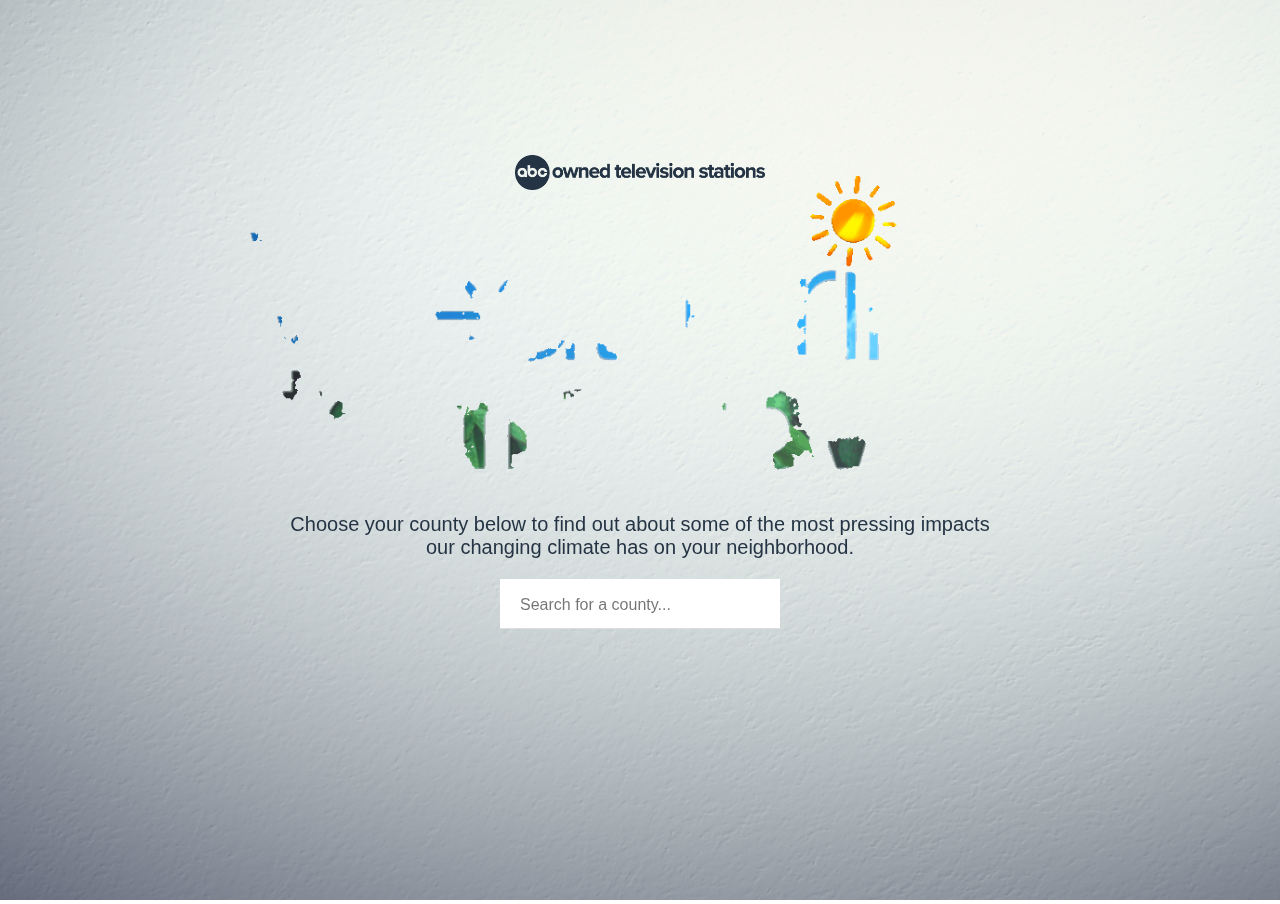
==== commit 2352618a: "move resizing code" ====
--- a/weathering-tomorrow-final/index.html
+++ b/weathering-tomorrow-final/index.html
@@ -366,12 +366,8 @@
     </div> <!-- END CONTENT -->
 
 
-    
-
-
-
-<br>
-<script>!function(){var a,n,i=window||{},s=document||{},t=0;function r(){var e=a.scrollHeight+20;isNaN(e)||e==t||(t=e,isNaN(t)||i.webkit&&i.webkit.messageHandlers&&i.webkit.messageHandlers.espnWebview&&i.webkit.messageHandlers.espnWebview.postMessage({callBack:null,commandName:"ABCNresize",params:{height:t}}))}function o(){var e,a;e=r,a=250,clearTimeout(n),n=setTimeout(e,a)}i.addEventListener("load",function(e){a=s.querySelector(".main-container"),o(),i.addEventListener("resize",o)})}();</script>
+
+
 
 
 
@@ -390,6 +386,9 @@
 	<script src="https://unpkg.com/leaflet@1.9.2/dist/leaflet.js" integrity="sha256-o9N1jGDZrf5tS+Ft4gbIK7mYMipq9lqpVJ91xHSyKhg=" crossorigin=""></script>
 	<!-- <script type="text/javascript" src="dist/leaflet.ajax.js"></script> -->
 	<script src="js/script.js"></script>
+
+    <script>!function(){var a,n,i=window||{},s=document||{},t=0;function r(){var e=a.scrollHeight+20;isNaN(e)||e==t||(t=e,isNaN(t)||i.webkit&&i.webkit.messageHandlers&&i.webkit.messageHandlers.espnWebview&&i.webkit.messageHandlers.espnWebview.postMessage({callBack:null,commandName:"ABCNresize",params:{height:t}}))}function o(){var e,a;e=r,a=250,clearTimeout(n),n=setTimeout(e,a)}i.addEventListener("load",function(e){a=s.querySelector(".main-container"),o(),i.addEventListener("resize",o)})}();</script>
+    
   </body>
 </html>
 
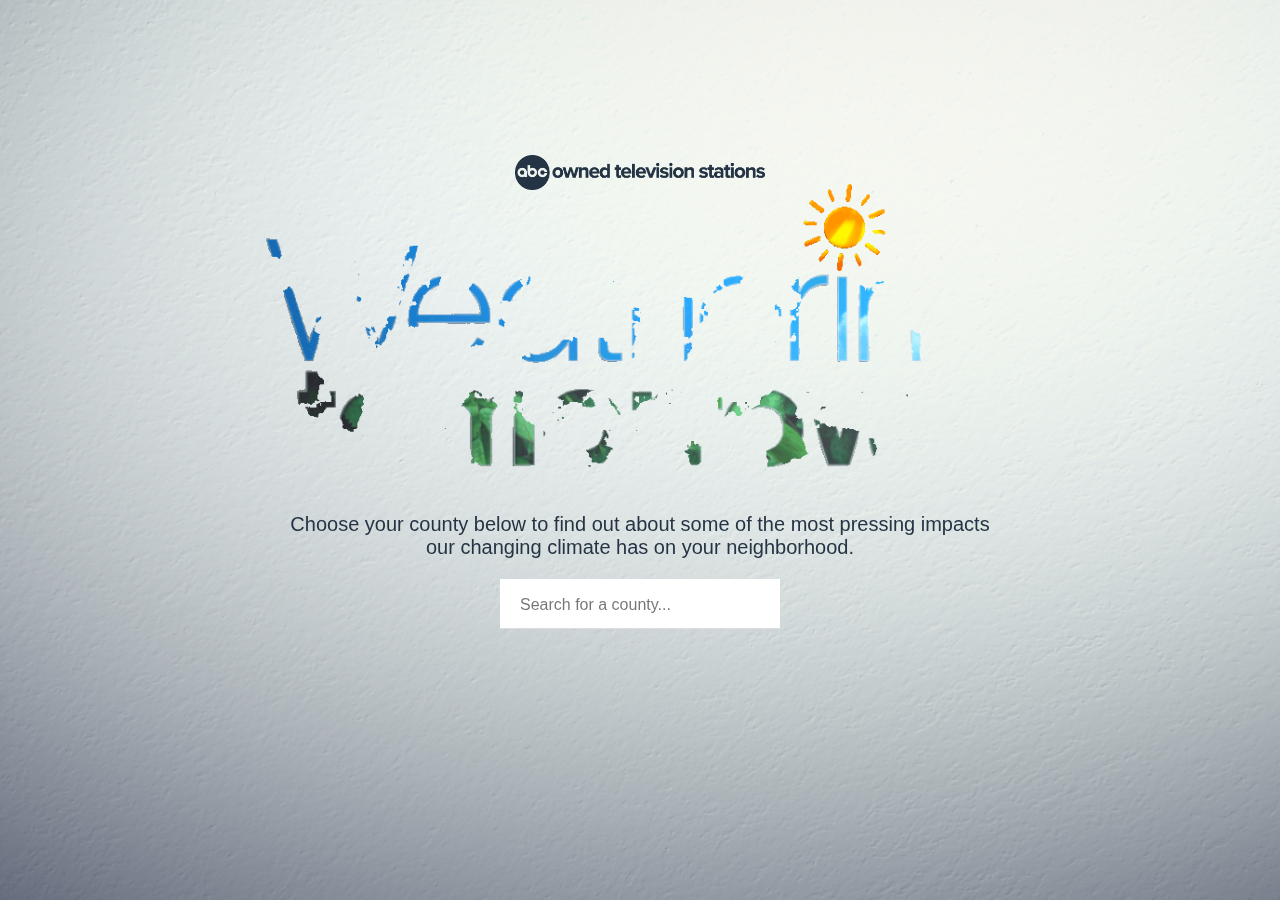
==== commit 8f7995f4: "add main-container" ====
--- a/weathering-tomorrow-final/index.html
+++ b/weathering-tomorrow-final/index.html
@@ -17,6 +17,8 @@
   </head>
   <body>
 
+  <div class="main-container">  
+
     <div class="header-bg-overlay"><img src="img/BACKGROUND.png"></div>
 
     
@@ -372,7 +374,7 @@
 
 
 
-
+</div> <!-- end main container -->
 
 <!-- JAVASCRIPT -->
 	<script src="js/jquery.js"></script>
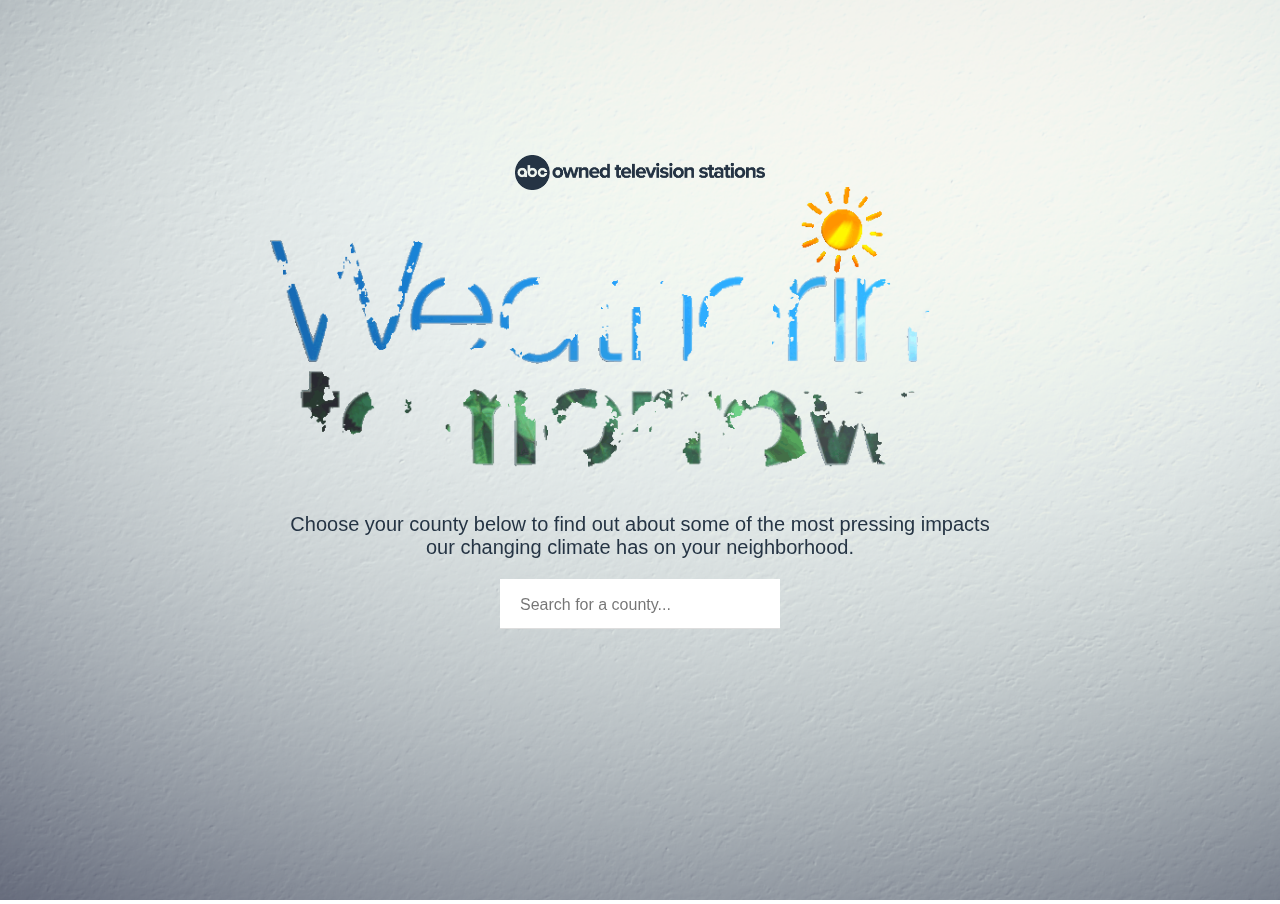
==== commit 0cbca777: "test script change" ====
--- a/weathering-tomorrow-final/index.html
+++ b/weathering-tomorrow-final/index.html
@@ -17,7 +17,7 @@
   </head>
   <body>
 
-  <div class="main-container">  
+  <!-- <div class="main-container">  --> 
 
     <div class="header-bg-overlay"><img src="img/BACKGROUND.png"></div>
 
@@ -374,7 +374,7 @@
 
 
 
-</div> <!-- end main container -->
+<!-- </div> --> <!-- end main container -->
 
 <!-- JAVASCRIPT -->
 	<script src="js/jquery.js"></script>
@@ -389,11 +389,10 @@
 	<!-- <script type="text/javascript" src="dist/leaflet.ajax.js"></script> -->
 	<script src="js/script.js"></script>
 
-    <script>!function(){var a,n,i=window||{},s=document||{},t=0;function r(){var e=a.scrollHeight+20;isNaN(e)||e==t||(t=e,isNaN(t)||i.webkit&&i.webkit.messageHandlers&&i.webkit.messageHandlers.espnWebview&&i.webkit.messageHandlers.espnWebview.postMessage({callBack:null,commandName:"ABCNresize",params:{height:t}}))}function o(){var e,a;e=r,a=250,clearTimeout(n),n=setTimeout(e,a)}i.addEventListener("load",function(e){a=s.querySelector(".main-container"),o(),i.addEventListener("resize",o)})}();</script>
+    <script>!function(){var a,n,i=window||{},s=document||{},t=0;function r(){var e=a.scrollHeight+20;isNaN(e)||e==t||(t=e,isNaN(t)||i.webkit&&i.webkit.messageHandlers&&i.webkit.messageHandlers.espnWebview&&i.webkit.messageHandlers.espnWebview.postMessage({callBack:null,commandName:"ABCNresize",params:{height:t}}))}function o(){var e,a;e=r,a=750,clearTimeout(n),n=setTimeout(e,a)}i.addEventListener("load",function(e){a=s.querySelector(".main-container"),o(),i.addEventListener("resize",o)})}();</script>
     
   </body>
 </html>
 
 
-<!-- photos courtesy of Sarah Soutoul (copyright) -->
-<!-- soar.mp4 courtesy of Keith Plocek (copyright) -->
+
--- a/weathering-tomorrow-final/css/styles.css
+++ b/weathering-tomorrow-final/css/styles.css
@@ -58,6 +58,14 @@
   color: #1469be;
   text-decoration: none;
 }
+
+/*delete this if it doesn't work!*/
+
+.main-container {
+  min-height: 724px;
+}
+
+/*delete this if it doesn't work!*/
 
 .header-bg-overlay {
    width: 100%;
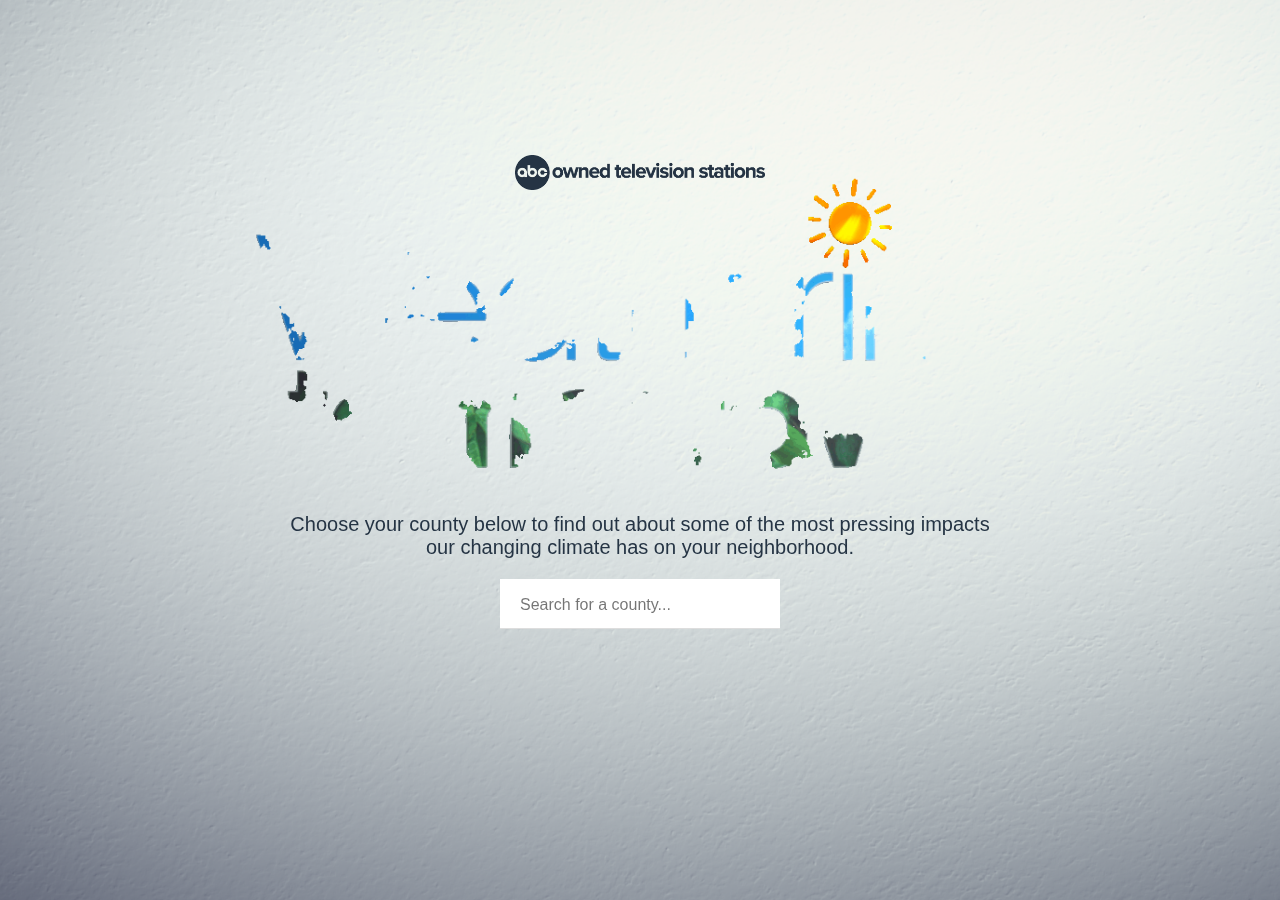
==== commit 4aedb76a: "update resize coe" ====
--- a/weathering-tomorrow-final/index.html
+++ b/weathering-tomorrow-final/index.html
@@ -17,7 +17,7 @@
   </head>
   <body>
 
-  <!-- <div class="main-container">  --> 
+  <div class="main-container">  
 
     <div class="header-bg-overlay"><img src="img/BACKGROUND.png"></div>
 
@@ -374,7 +374,7 @@
 
 
 
-<!-- </div> --> <!-- end main container -->
+</div> <!-- end main container -->
 
 <!-- JAVASCRIPT -->
 	<script src="js/jquery.js"></script>
@@ -389,7 +389,7 @@
 	<!-- <script type="text/javascript" src="dist/leaflet.ajax.js"></script> -->
 	<script src="js/script.js"></script>
 
-    <script>!function(){var a,n,i=window||{},s=document||{},t=0;function r(){var e=a.scrollHeight+20;isNaN(e)||e==t||(t=e,isNaN(t)||i.webkit&&i.webkit.messageHandlers&&i.webkit.messageHandlers.espnWebview&&i.webkit.messageHandlers.espnWebview.postMessage({callBack:null,commandName:"ABCNresize",params:{height:t}}))}function o(){var e,a;e=r,a=750,clearTimeout(n),n=setTimeout(e,a)}i.addEventListener("load",function(e){a=s.querySelector(".main-container"),o(),i.addEventListener("resize",o)})}();</script>
+    <script>!function(){var a,n,i=window||{},s=document||{},t=0;function r(){var e=a.scrollHeight;isNaN(e)||e==t||(t=e,isNaN(t)||i.webkit&&i.webkit.messageHandlers&&i.webkit.messageHandlers.espnWebview&&i.webkit.messageHandlers.espnWebview.postMessage({callBack:null,commandName:"ABCNresize",params:{height:t}}))}function o(){var e,a;e=r,a=750,clearTimeout(n),n=setTimeout(e,a)}i.addEventListener("load",function(e){a=s.querySelector(".main-container"),o(),i.addEventListener("resize",o)})}();</script>
     
   </body>
 </html>
--- a/weathering-tomorrow-final/css/styles.css
+++ b/weathering-tomorrow-final/css/styles.css
@@ -113,6 +113,7 @@
    z-index: 1;
    opacity: 0.25;
    -webkit-mask-image: linear-gradient(to bottom, black 65%, rgba(0,0,0,0.4) 80%, rgba(0,0,0,0.1) 90%, transparent 100%);
+  overflow: hidden;
 }
 
    .background img {
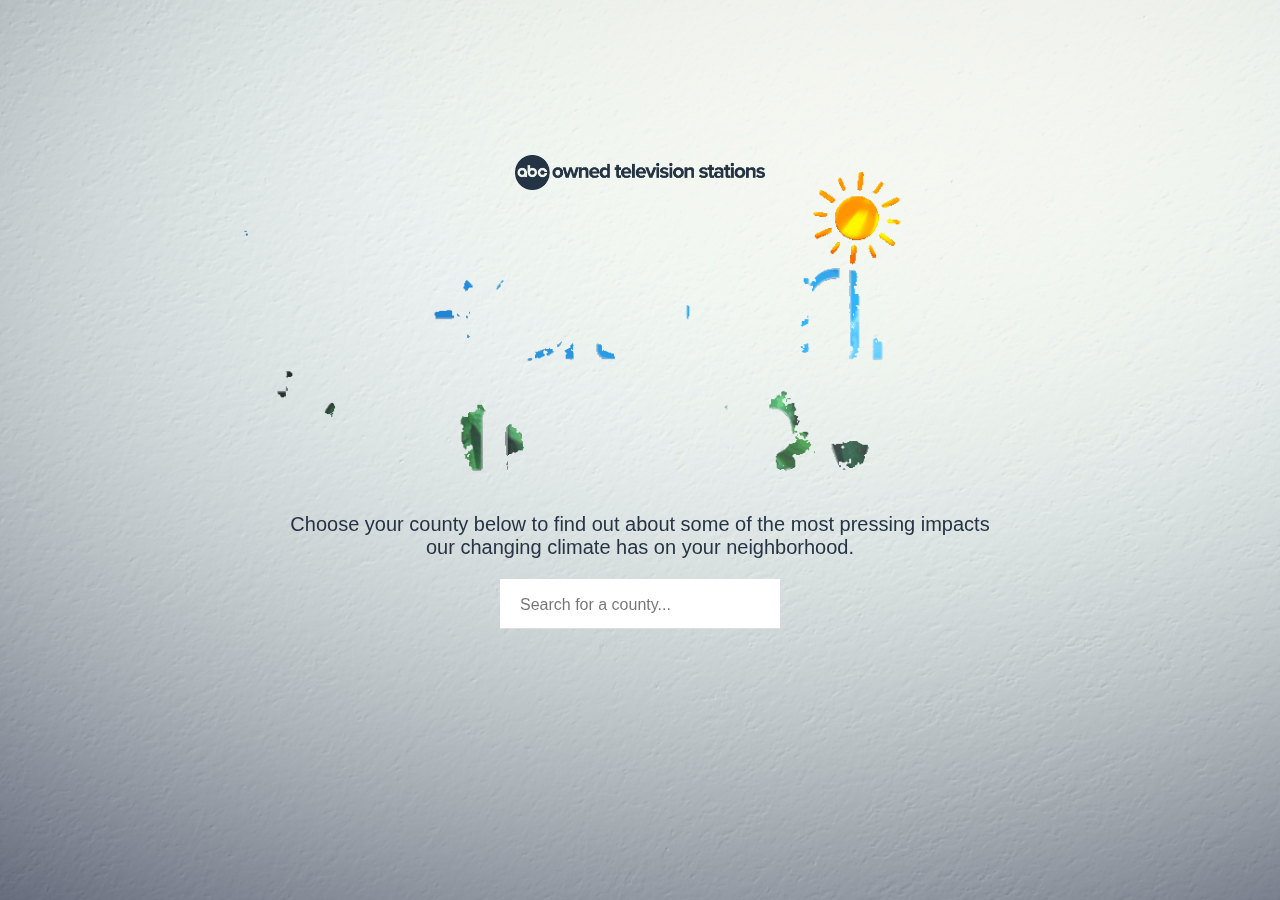
==== commit 50b038f7: "fix spelling in credits" ====
--- a/weathering-tomorrow-final/index.html
+++ b/weathering-tomorrow-final/index.html
@@ -346,7 +346,7 @@
                 </div>
                     <p>
                         <span class="scrolltitle">Page development: </span>Grace Manthey  &nbsp; &#124; &nbsp;
-                        <span class="scrolltitle">Data analysis and reporting: </span>John Kelly, Mark Nicols, Grace Manthey, Frank Esposito, Lindsey Feingold, Maggie Green, Maia Rosenfeld  &nbsp; &#124; &nbsp;
+                        <span class="scrolltitle">Data analysis and reporting: </span>John Kelly, Mark Nichols, Grace Manthey, Frank Esposito, Lindsey Feingold, Maggie Green, Maia Rosenfeld  &nbsp; &#124; &nbsp;
                         <span class="scrolltitle">Visual content producer: </span>Adriana Aguilar  &nbsp; &#124; &nbsp;
                         <span class="scrolltitle">Video producers: </span>Justin Allen, Christopher Drew  &nbsp; &#124; &nbsp;
                         <span class="scrolltitle">Digital production: </span>Rachel Schwartz, Alex Meier, Margeaux Jimenez, Kristen Hague  &nbsp; &nbsp;
--- a/weathering-tomorrow-final/css/styles.css
+++ b/weathering-tomorrow-final/css/styles.css
@@ -2012,7 +2012,7 @@
   /*background-color: white;*/
   z-index: 1000;
   position: relative;
-  max-width: 1000px;
+  max-width: 1350px;
   margin: auto;
 }
 
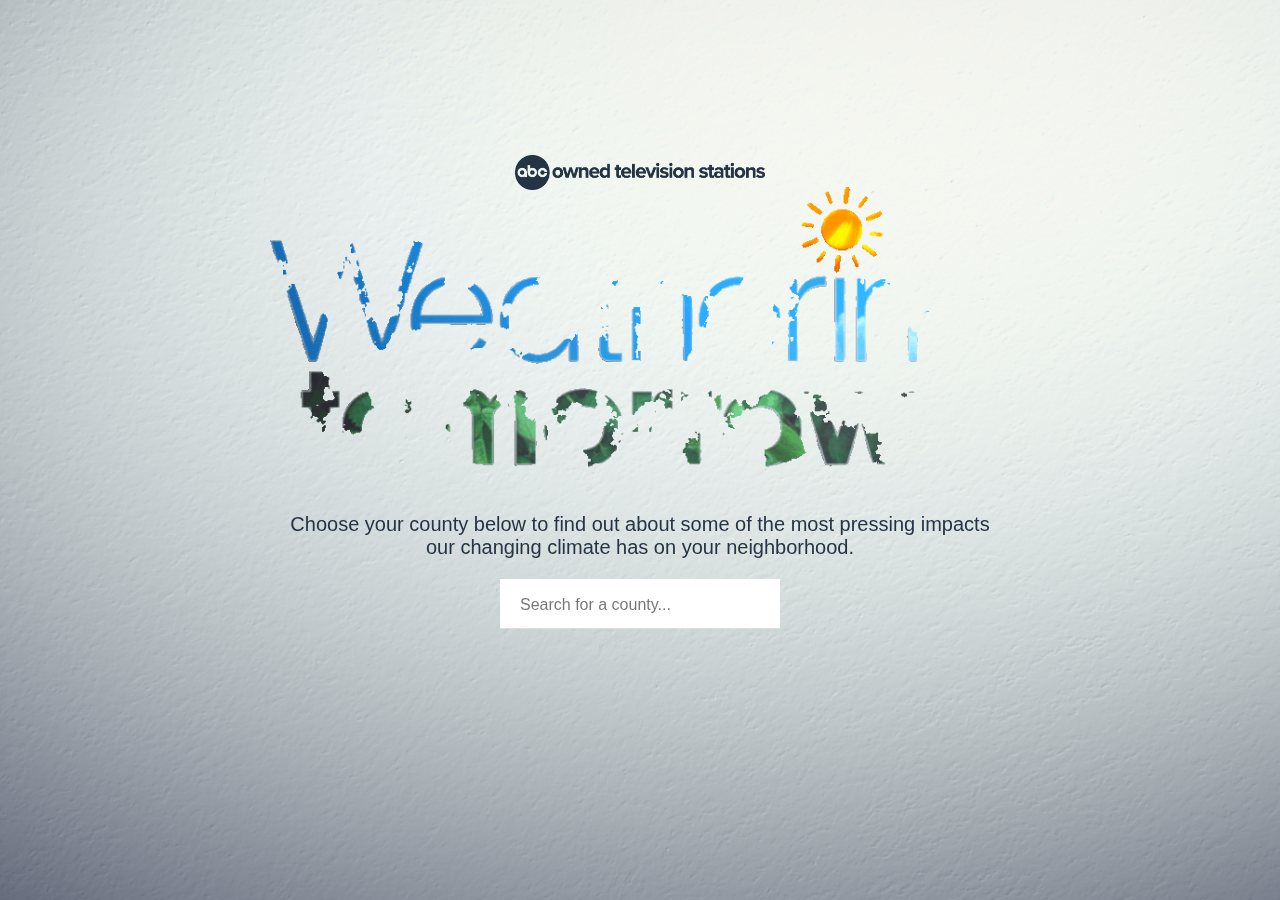
==== commit bf458203: "fix copyright year" ====
--- a/weathering-tomorrow-final/index.html
+++ b/weathering-tomorrow-final/index.html
@@ -356,7 +356,7 @@
                 
             </div>
 
-            <p class="copywrite">&#9400; 2022 ABC Owned Television Stations </p>
+            <p class="copywrite">&#9400; 2023 ABC Owned Television Stations </p>
 
         	<br>
         	<br>
